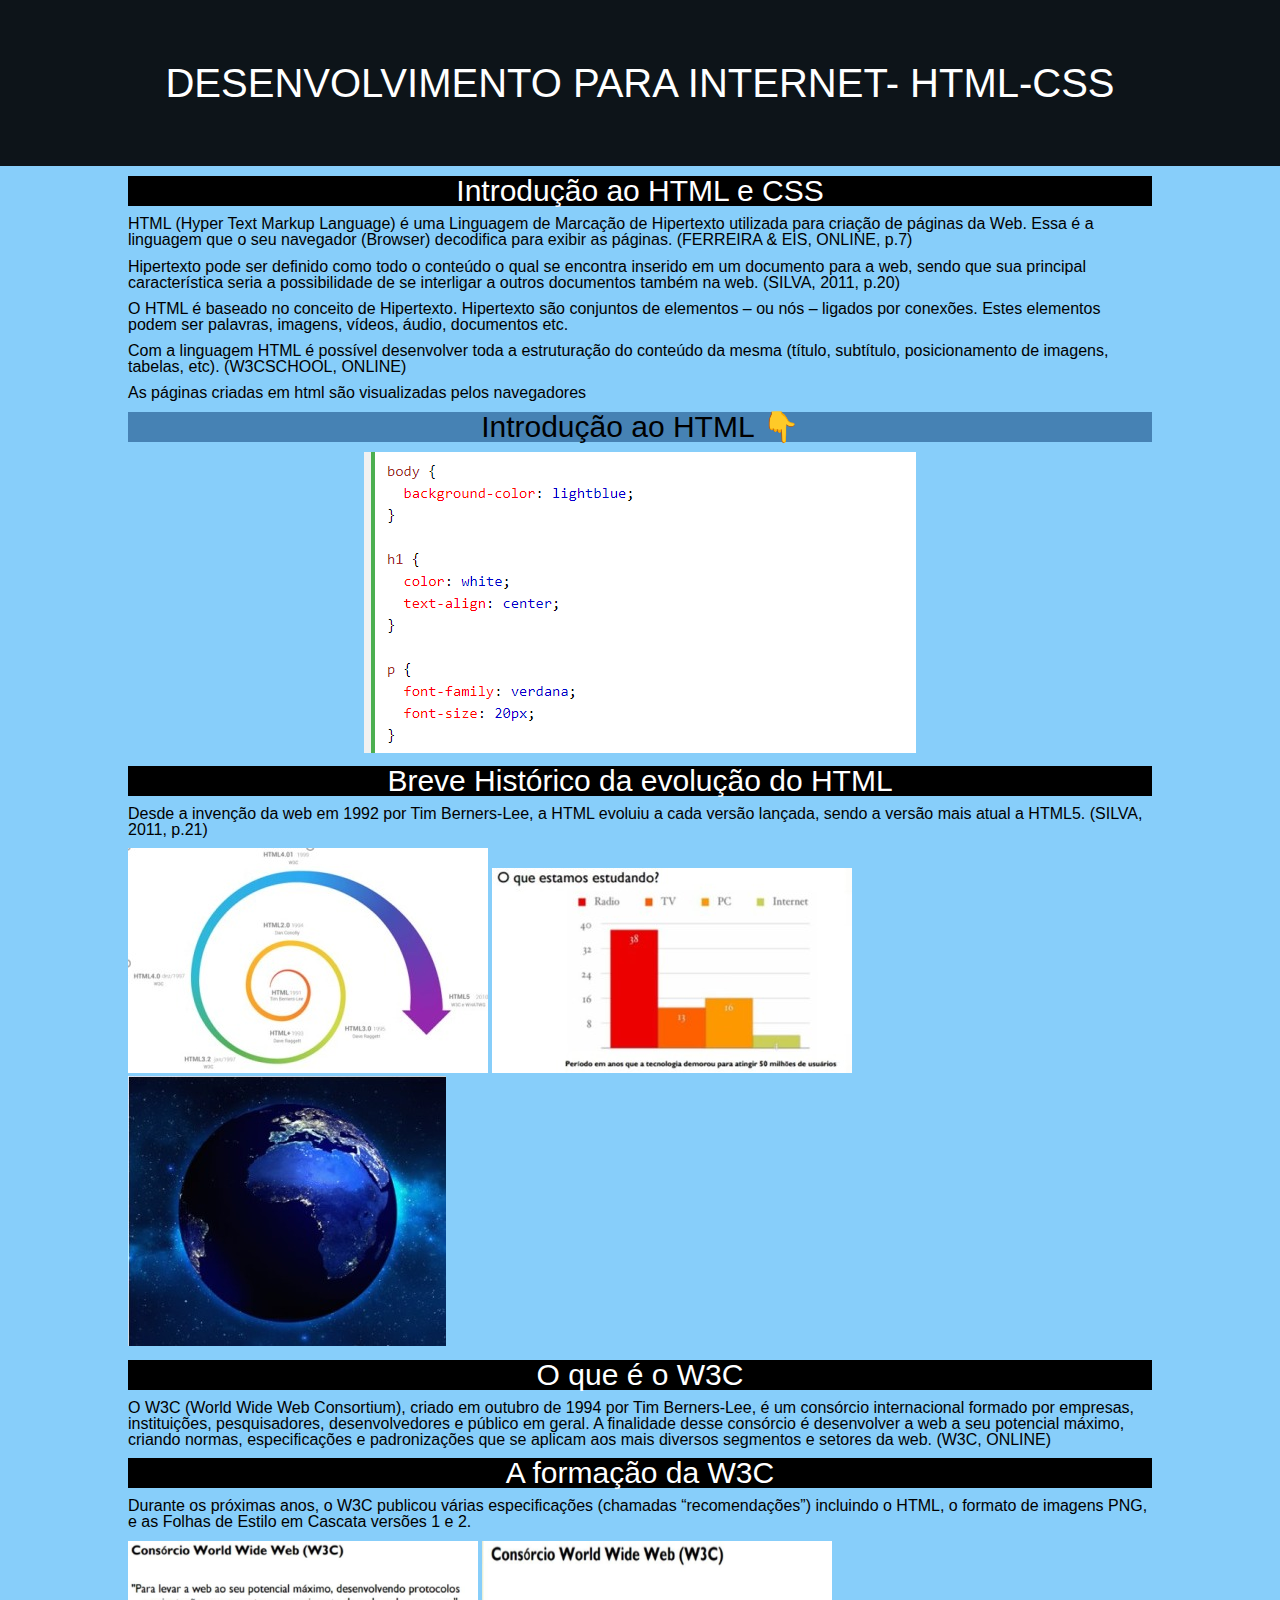
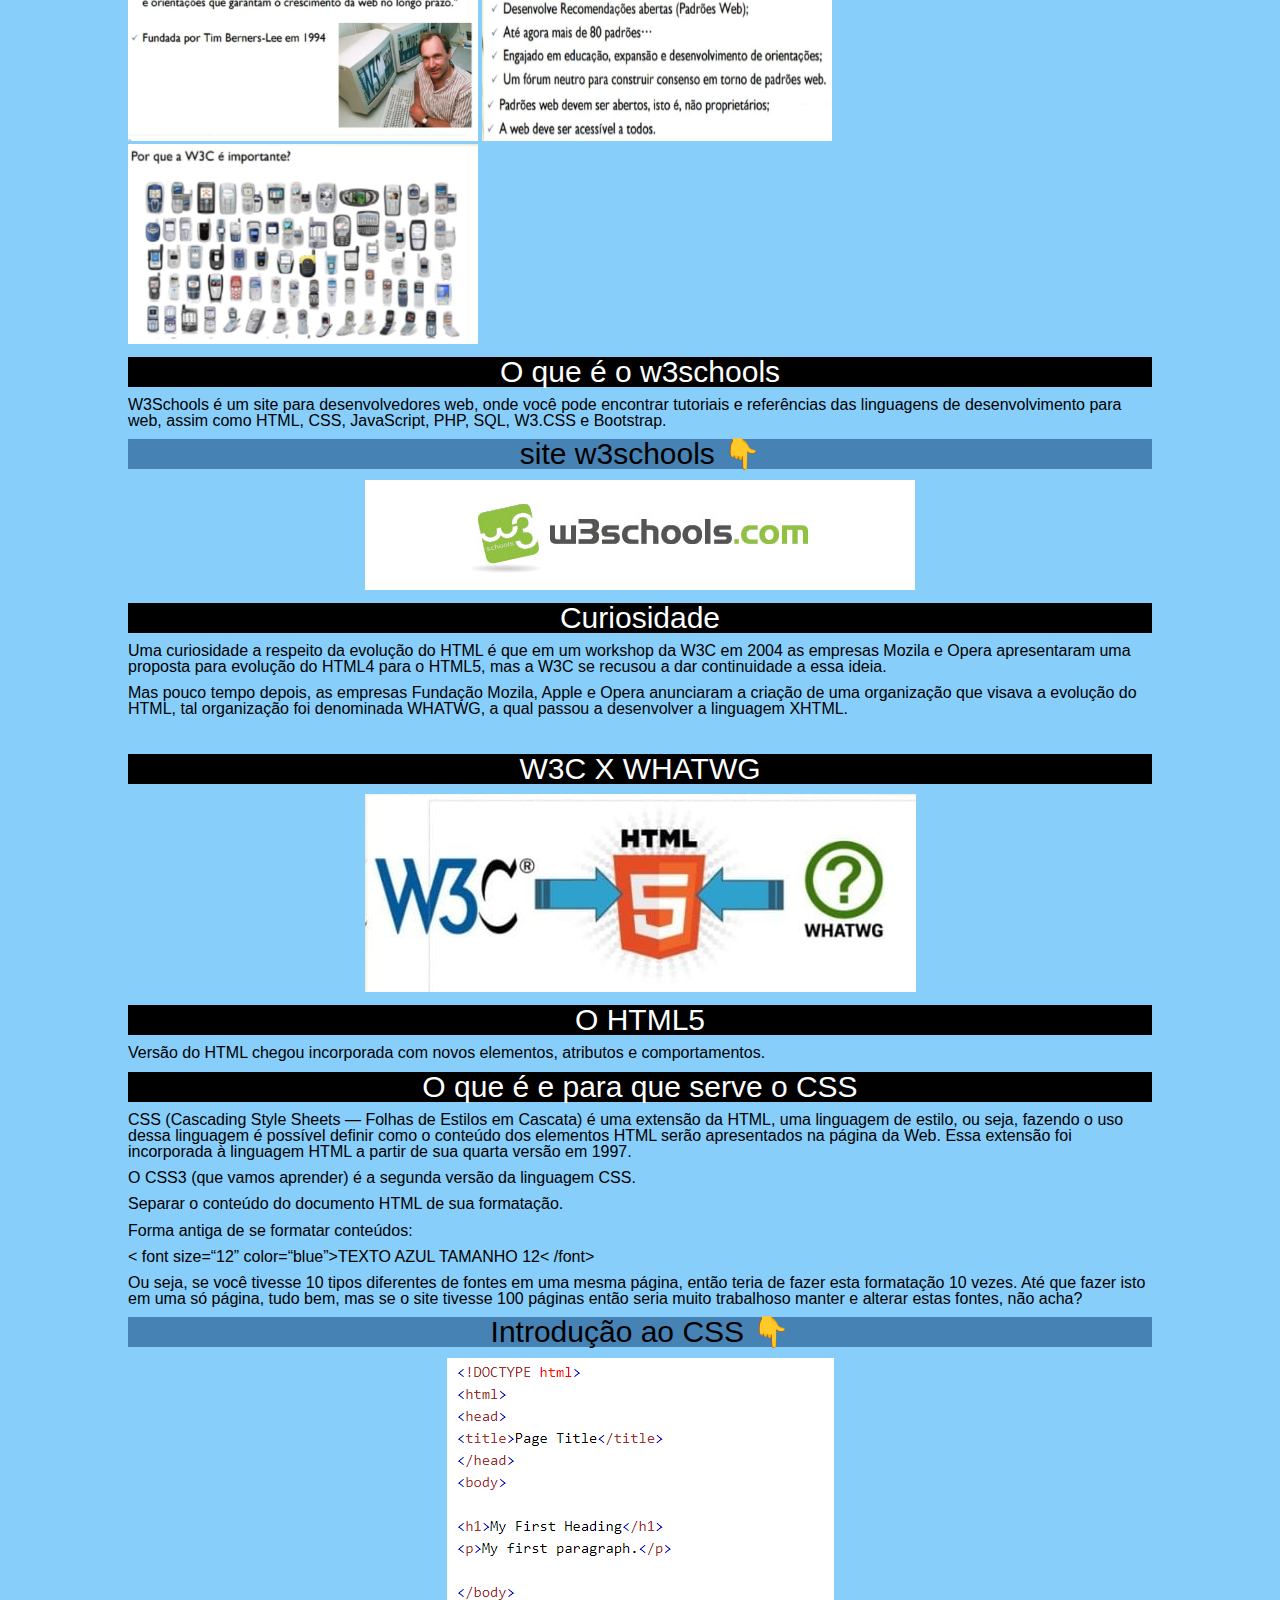
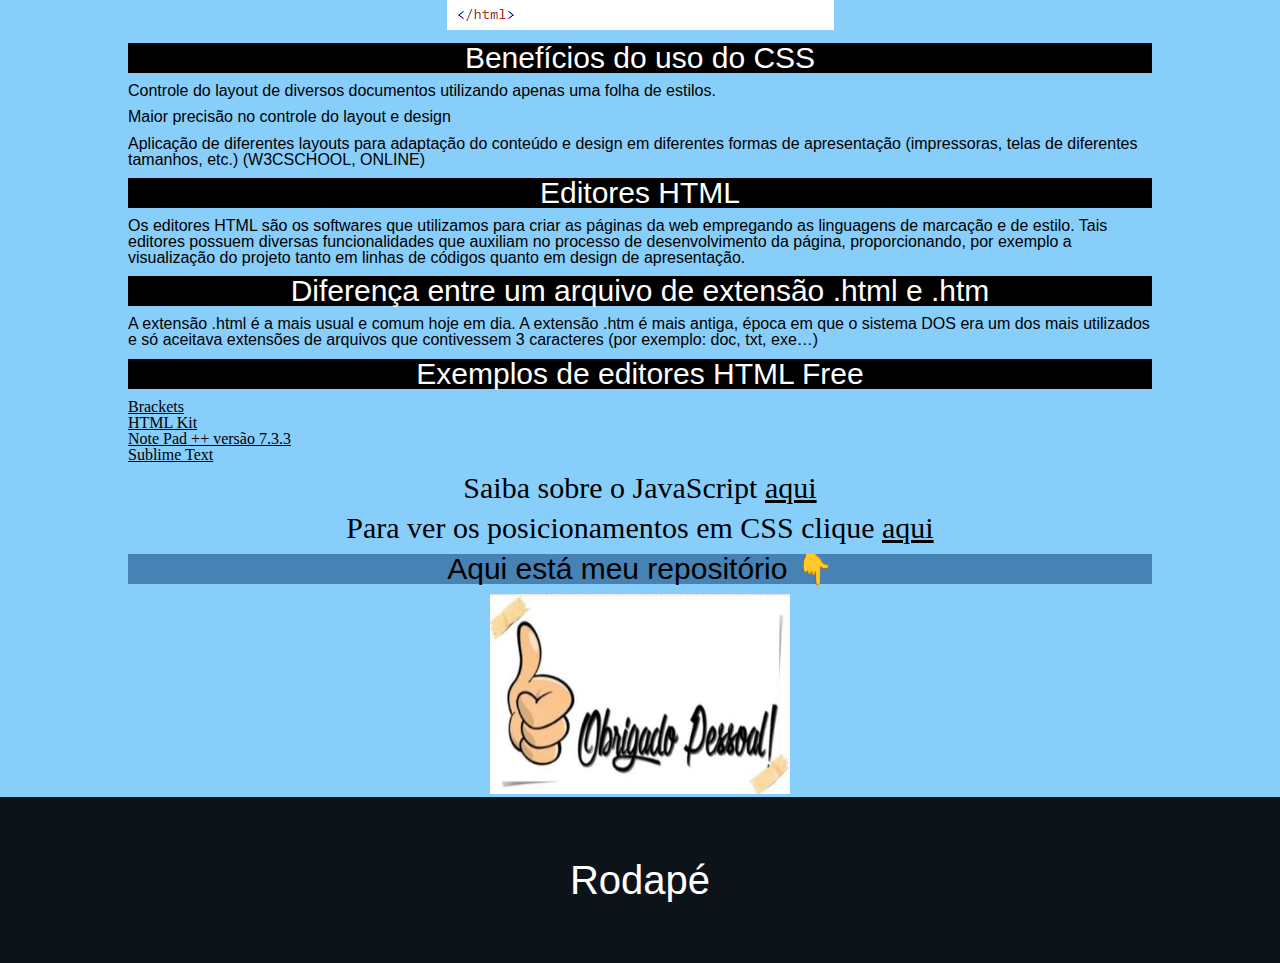
==== index.html @ 803e092f "segundo bimestre" ====
<!DOCTYPE html>
<html lang="pt-br">
<head>
    <meta charset="utf-8">
    <meta name="viewport" content="width=device-width,initial-scale=1.0">
	<title>Primeiro Site da Giulia</title>
    <link rel="stylesheet" type="text/css" href="css/reset.css">
    <link rel="stylesheet" type="text/css" href="css/style.css">
    <link rel="shortcut icon" href="img/favicon8.png">
    
</head>
<body>
    <header>
        <nav>
            <h1 style="font-size: 40px;font-family: Arial; color: #fff">DESENVOLVIMENTO PARA INTERNET- HTML-CSS</h1>
        </nav>
    </header>

    <div class="container">

    <h1 style="background-color: black;">Introdução ao HTML e CSS​</h1>
        <p>HTML (Hyper Text Markup Language) é uma Linguagem de Marcação de Hipertexto utilizada para criação de páginas da Web. Essa é a linguagem que o seu navegador (Browser) decodifica para exibir as páginas. (FERREIRA & EIS, ONLINE, p.7)​</p>
        <p>Hipertexto pode ser definido como todo o conteúdo o qual se encontra inserido em um documento para a web, sendo que sua principal característica seria a possibilidade de se interligar a outros documentos também na web. (SILVA, 2011, p.20)​</p>
        <p>O HTML é baseado no conceito de Hipertexto. Hipertexto são conjuntos de elementos – ou nós – ligados por conexões. Estes elementos podem ser palavras, imagens, vídeos, áudio, documentos etc.​</p>
        <p>Com a linguagem HTML é possível desenvolver toda a estruturação do conteúdo da mesma (título, subtítulo, posicionamento de imagens, tabelas, etc). (W3CSCHOOL, ONLINE)​</p>
        <p>As páginas criadas em html são visualizadas pelos navegadores</p>

        <h2 style="font-size: 30px;">Introdução ao HTML  👇 </h2>
        <a href="https://www.w3schools.com/html/html_intro.asp" target="_blank">
              <figure>
            <img src="img/introdução_html.png">
              </figure>
        </a>

    <h1 style="background-color: black;">Breve Histórico da evolução do  HTML​</h1>
        <p>Desde a invenção da web em 1992 por Tim Berners-Lee, a HTML evoluiu a cada versão lançada, sendo a versão mais atual a HTML5. (SILVA, 2011, p.21)​</p>
    <img src="img/1.jpeg">
    <img src="img/2.jpeg">
    <img src="img/3.jpeg">

    <h1 style="background-color: black;">O que é o W3C​</h1>
        <p>O W3C (World Wide Web Consortium), criado em outubro de 1994 por Tim Berners-Lee, é um consórcio internacional formado por empresas, instituições, pesquisadores, desenvolvedores e público em geral. A finalidade desse consórcio é desenvolver a web a seu potencial máximo, criando normas, especificações e padronizações que se aplicam aos mais diversos segmentos e setores da web. (W3C, ONLINE)​</p>

    <h1 style="background-color: black;">A formação da W3C</h1>
        <p>Durante os próximas anos, o W3C publicou várias especificações (chamadas “recomendações”) incluindo o HTML, o formato de imagens PNG, e as Folhas de Estilo em Cascata versões 1 e 2.</p>
    <img src="img/4.jpeg" width="350" height="200">
    <img src="img/5.jpeg" width="350" height="200">
    <img src="img/6.jpeg" width="350" height="200">

    <h1 style="background-color: black;">O que é o w3schools​</h1>
        <p>W3Schools é um site para desenvolvedores web, onde você pode encontrar tutoriais e referências das linguagens de desenvolvimento para web, assim  como HTML, CSS, JavaScript, PHP, SQL, W3.CSS e Bootstrap.​</p>
        <h2>site w3schools 👇</h2>
    <a href="https://www.w3schools.com/" target="_blank">
        <figure>
    <img  src="img/w3schools.jpg">
        </figure>
    </a>

    <h1 style="background-color: black;">Curiosidade​</h1>
        <p>Uma curiosidade a respeito da evolução do HTML é que em um workshop da W3C em 2004 as empresas Mozila e Opera apresentaram uma proposta para evolução do HTML4 para o HTML5, mas a W3C se recusou a dar continuidade a essa ideia.​</p>
        <p>Mas pouco tempo depois, as empresas Fundação Mozila, Apple e Opera anunciaram a criação de uma organização que visava a evolução do HTML, tal organização foi denominada WHATWG, a qual passou a desenvolver a linguagem XHTML.​</p>
    <img src="">

    <h1 style="background-color: black;">W3C X WHATWG</h1>
    <figure>
    <img src="img/8.jpeg">
    </figure>

    <h1 style="background-color: black;">O HTML5​</h1>
        <p>Versão do HTML chegou incorporada com novos elementos, atributos e comportamentos.​</p>

    <h1 style="background-color: black;">O que é e para que serve o CSS​</h1>
        <p>CSS (Cascading Style Sheets — Folhas de Estilos em Cascata) é uma extensão da HTML, uma linguagem de estilo, ou seja, fazendo o uso dessa linguagem é possível definir como o conteúdo dos elementos HTML serão apresentados na página da Web. Essa extensão foi incorporada à linguagem HTML a partir de sua quarta versão em 1997.​</p>
        <p>O CSS3 (que vamos aprender) é a segunda versão da linguagem CSS.​</p>
        <p>Separar o conteúdo do documento HTML de sua formatação.​</p>
        <p>Forma antiga de se formatar conteúdos:</p>
        <p>< font size=“12” color=“blue”>TEXTO AZUL TAMANHO 12< /font>​</p>
        <p>Ou seja, se você tivesse 10 tipos diferentes de fontes em uma mesma página, então teria de   fazer esta formatação 10 vezes. Até que fazer isto em uma só página, tudo bem, mas se o site tivesse 100 páginas então seria muito trabalhoso manter e alterar estas fontes, não acha?​</p>

        <h2> Introdução ao CSS  👇</h2>
    
        <a href="https://www.w3schools.com/css/css_intro.asp" target="_blank">
            <figure>
               <img src="img/introdução.png">
            </figure>
    </a>

    <h1 style="background-color: black;">Benefícios do uso do CSS​</h1>
    <p>Controle do layout de diversos documentos utilizando apenas uma folha de estilos.​</p>
    <p>Maior precisão no controle do layout e design​</p>
    <p>Aplicação de diferentes layouts para adaptação do conteúdo e design em diferentes formas de apresentação (impressoras, telas de diferentes tamanhos, etc.) (W3CSCHOOL, ONLINE)​</p>

    <h1 style="background-color: black;">Editores HTML​</h1>
    <p>Os editores HTML são os softwares que utilizamos para criar as páginas da web empregando as linguagens de marcação e de estilo. Tais editores possuem diversas funcionalidades que auxiliam no processo de desenvolvimento da página, proporcionando, por exemplo a visualização do projeto tanto em linhas de códigos quanto em design de apresentação.​</p>

    <h1 style="background-color: black;">Diferença entre um arquivo de extensão .html e .htm​</h1>
    <p>A extensão .html é a mais usual e comum hoje em dia. A extensão .htm é mais antiga, época em que o sistema DOS era um dos mais utilizados e só aceitava extensões de arquivos que contivessem 3 caracteres (por exemplo: doc, txt, exe…)​</p>

    <h1 style="background-color: black;;">Exemplos de editores HTML Free​</h1>
    <ul>
        <li><a href="http://brackets.io/" target="_blank">Brackets</a></li>
        <li><a href="http://www.htmlkit.com/download/"target="_blank">HTML Kit</a></li>
        <li><a href="https://notepad-plus-plus.org/download/v7.3.3.html"target="_blank">Note Pad ++ versão 7.3.3</a></li>
        <li><a href="https://www.sublimetext.com/"target="_blank">Sublime Text</a></li>
    </ul>

     <p style="font-family:arial black; text-align: center; font-size: 30px">Saiba sobre o JavaScript <a href="javascript.html">aqui</a></p>
     <p style="font-family:arial black; text-align: center; font-size: 30px">Para ver os posicionamentos em CSS clique <a href="posicionamento.html">aqui</a></p>

    <h2>Aqui está meu repositório 👇</h2>
   
    <a  href="https://github.com/giwlia/primeirosite" target="_blank">
        <figure>
    <img width="300" height="200" src="img/9.jpeg">
        </figure>
    </a>
     
      
    </div>

    <footer><p style="color:#fff; font-size: 40px;">Rodapé</p></footer>

</body>
</html>
---- css/style.css ----
body{
  background-color:#87CEFA ;
}

.container{
  width: 80%;
  margin-right: auto;
  margin-left: auto;
}

header,footer{
      background-color:rgba(0,0,0,0.9);
      padding:4%;
}

h1 {
    text-align: center; 
    font-family: arial;
    color: white;
    font-size: 30px;
    margin-top: 1%;
    margin-bottom: 1%;
    
}

h2{
    text-align: center;
    font-family: arial;
    background-color: #4682B4;
    font-size: 30px;
    margin-top: 1%;
    margin-bottom: 1%;
}

p {
    font-family: Arial;
    color:  none;
    font-size: 1em;
    margin-top: 1%;
    margin-bottom: 1%;
    }


figure{
  text-align: center;
  
}

a{ 
    color: black;
}


a:hover {
  color: blue;
  background-color: transparent;
  text-decoration: underline;
}

a:active {
  color: red;
  background-color: transparent;
  text-decoration: underline;
}

a:visited{
  color: purple;
  background-color: transparent;
  text-decoration: underline; 
}

footer{
  text-align: center;
  font-family: Arial
}
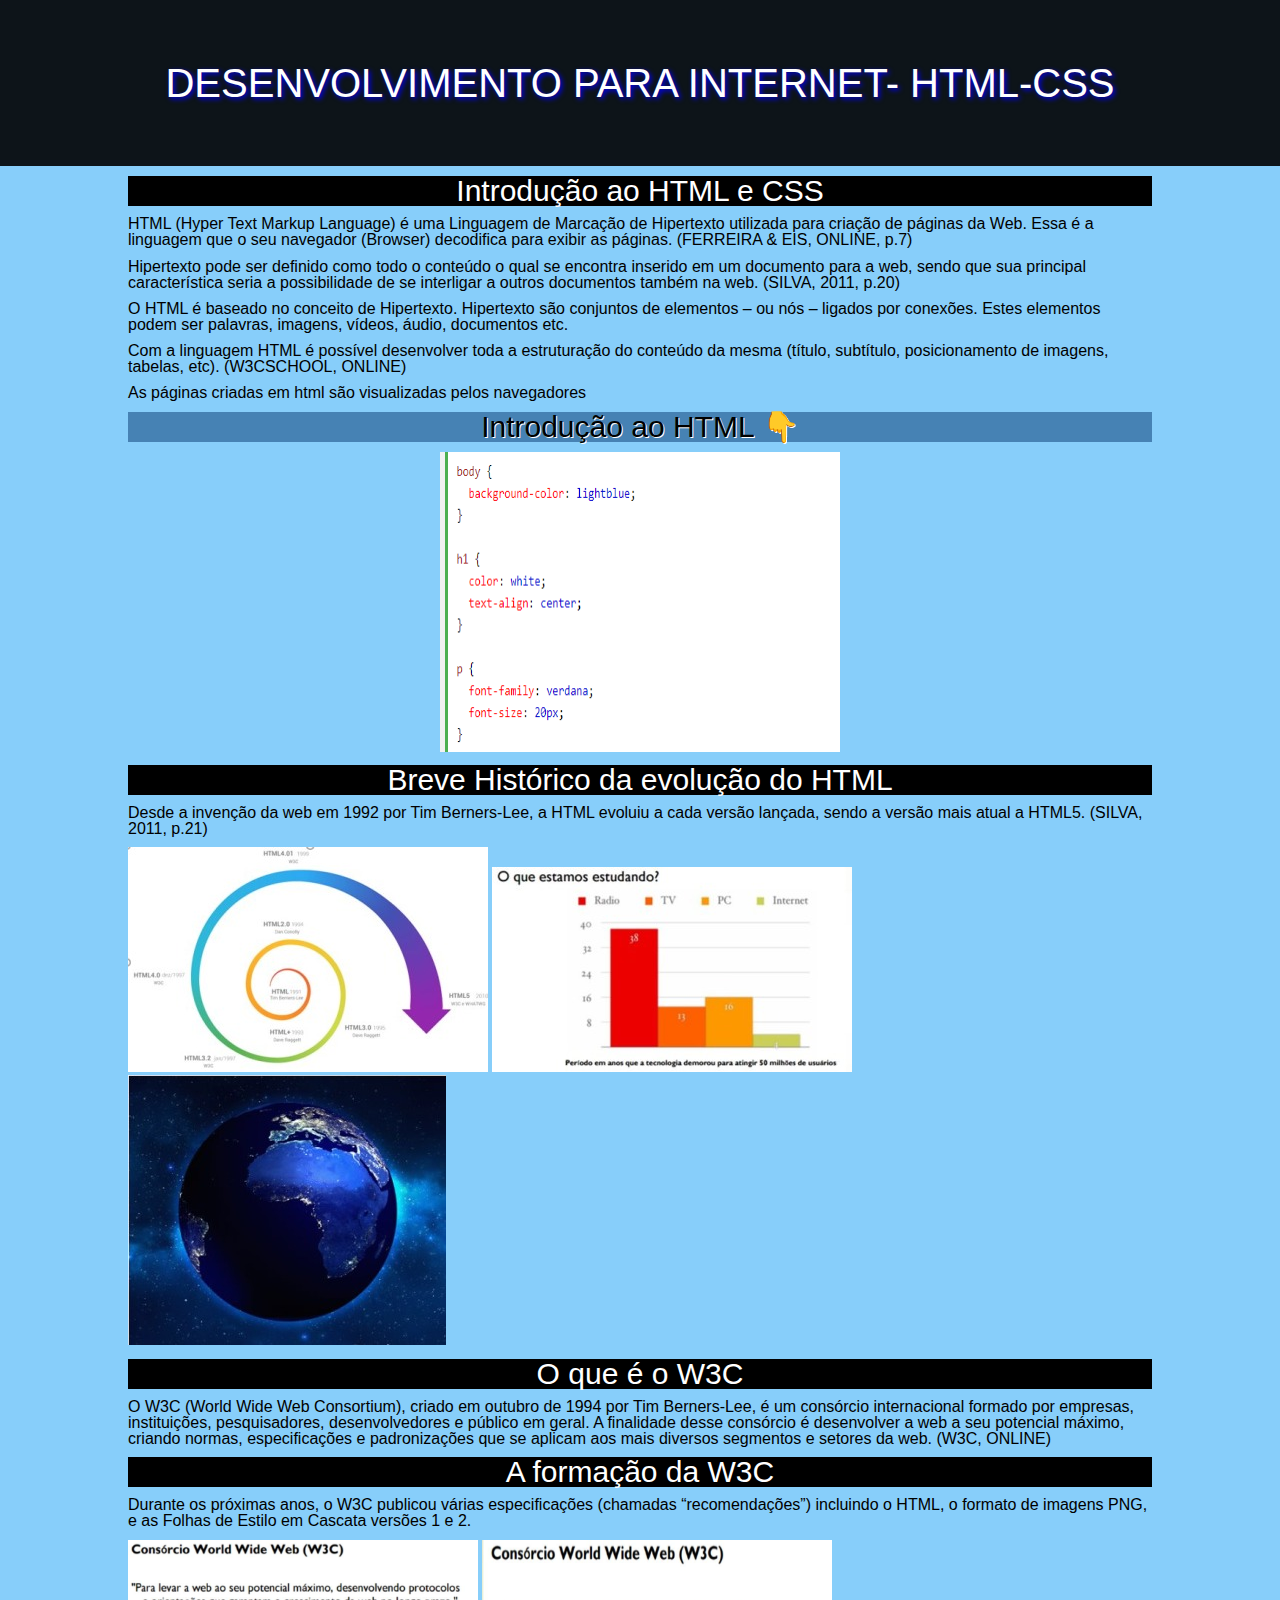
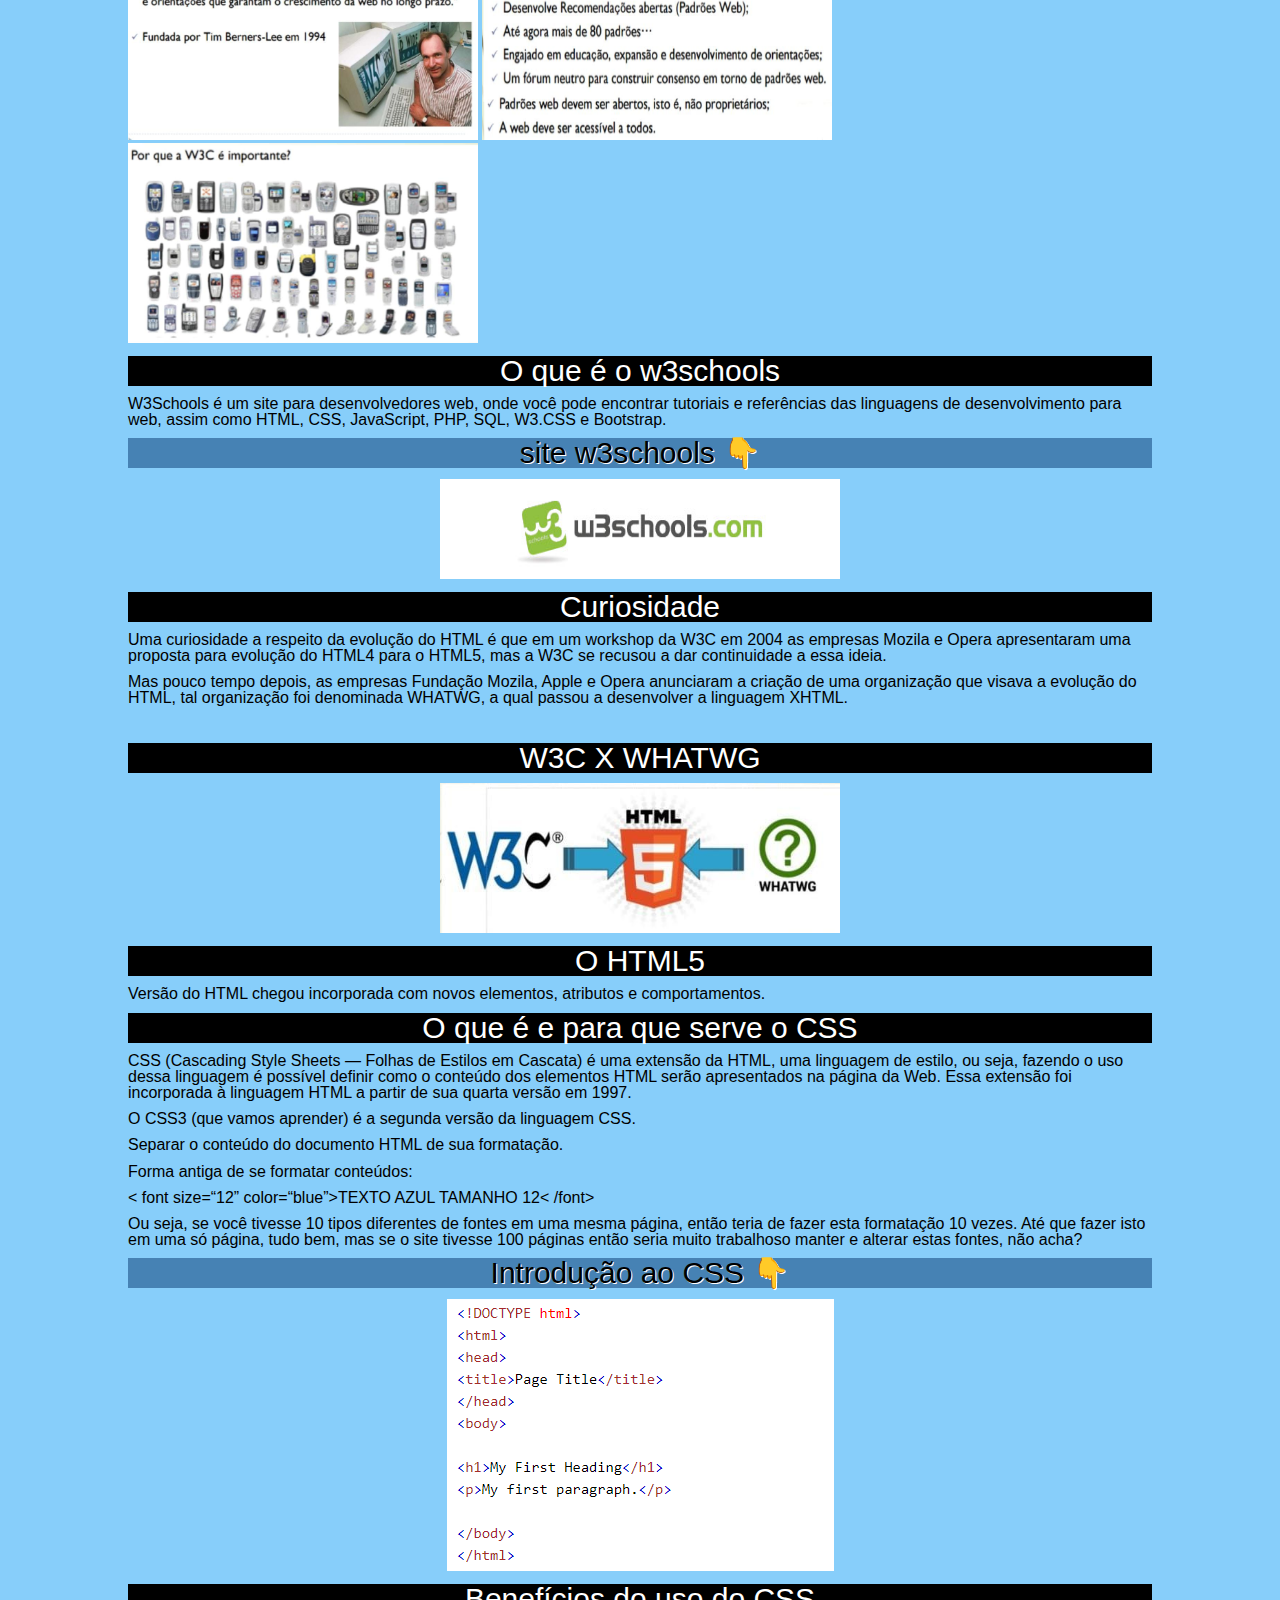
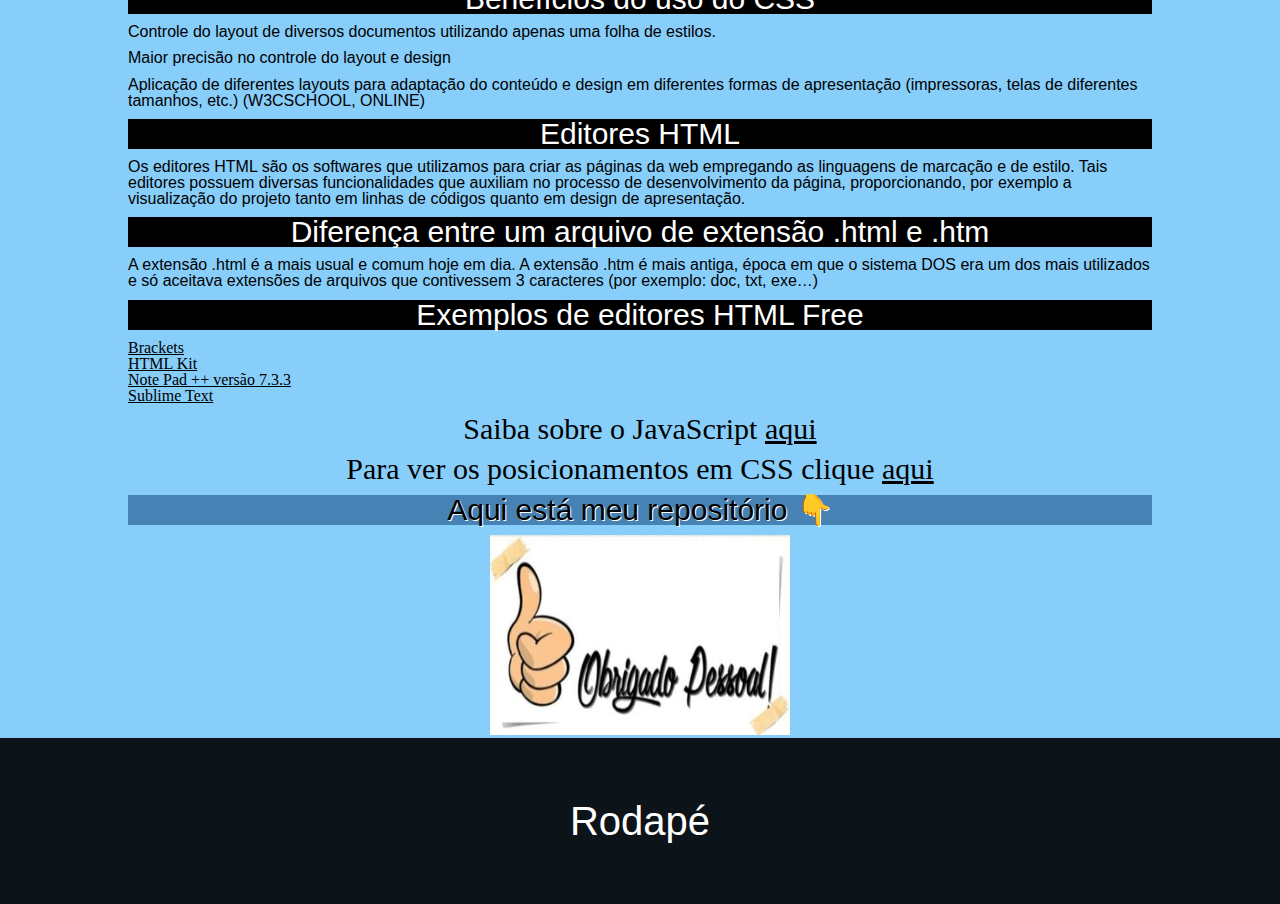
==== commit b31e10fe: "Add files via upload" ====
--- a/index.html
+++ b/index.html
@@ -12,7 +12,7 @@
 <body>
     <header>
         <nav>
-            <h1 style="font-size: 40px;font-family: Arial; color: #fff">DESENVOLVIMENTO PARA INTERNET- HTML-CSS</h1>
+            <h1 style="font-size: 40px;font-family: Arial; color: #fff; text-shadow: 2px 2px 5px blue;">DESENVOLVIMENTO PARA INTERNET- HTML-CSS</h1>
         </nav>
     </header>
 
@@ -28,7 +28,7 @@
         <h2 style="font-size: 30px;">Introdução ao HTML  👇 </h2>
         <a href="https://www.w3schools.com/html/html_intro.asp" target="_blank">
               <figure>
-            <img src="img/introdução_html.png">
+            <img style="width: 400px; height: 300px;" src="img/introdução_html.png">
               </figure>
         </a>
 
@@ -52,7 +52,7 @@
         <h2>site w3schools 👇</h2>
     <a href="https://www.w3schools.com/" target="_blank">
         <figure>
-    <img  src="img/w3schools.jpg">
+    <img style="width: 400px; height: 100px;" src="img/w3schools.jpg">
         </figure>
     </a>
 
@@ -63,7 +63,7 @@
 
     <h1 style="background-color: black;">W3C X WHATWG</h1>
     <figure>
-    <img src="img/8.jpeg">
+    <img style="width: 400px; height: 150px;" src="img/8.jpeg">
     </figure>
 
     <h1 style="background-color: black;">O HTML5​</h1>
--- a/css/style.css
+++ b/css/style.css
@@ -21,6 +21,7 @@
     margin-top: 1%;
     margin-bottom: 1%;
     
+    
 }
 
 h2{
@@ -30,6 +31,7 @@
     font-size: 30px;
     margin-top: 1%;
     margin-bottom: 1%;
+    text-shadow: 1px 1px white;
 }
 
 p {
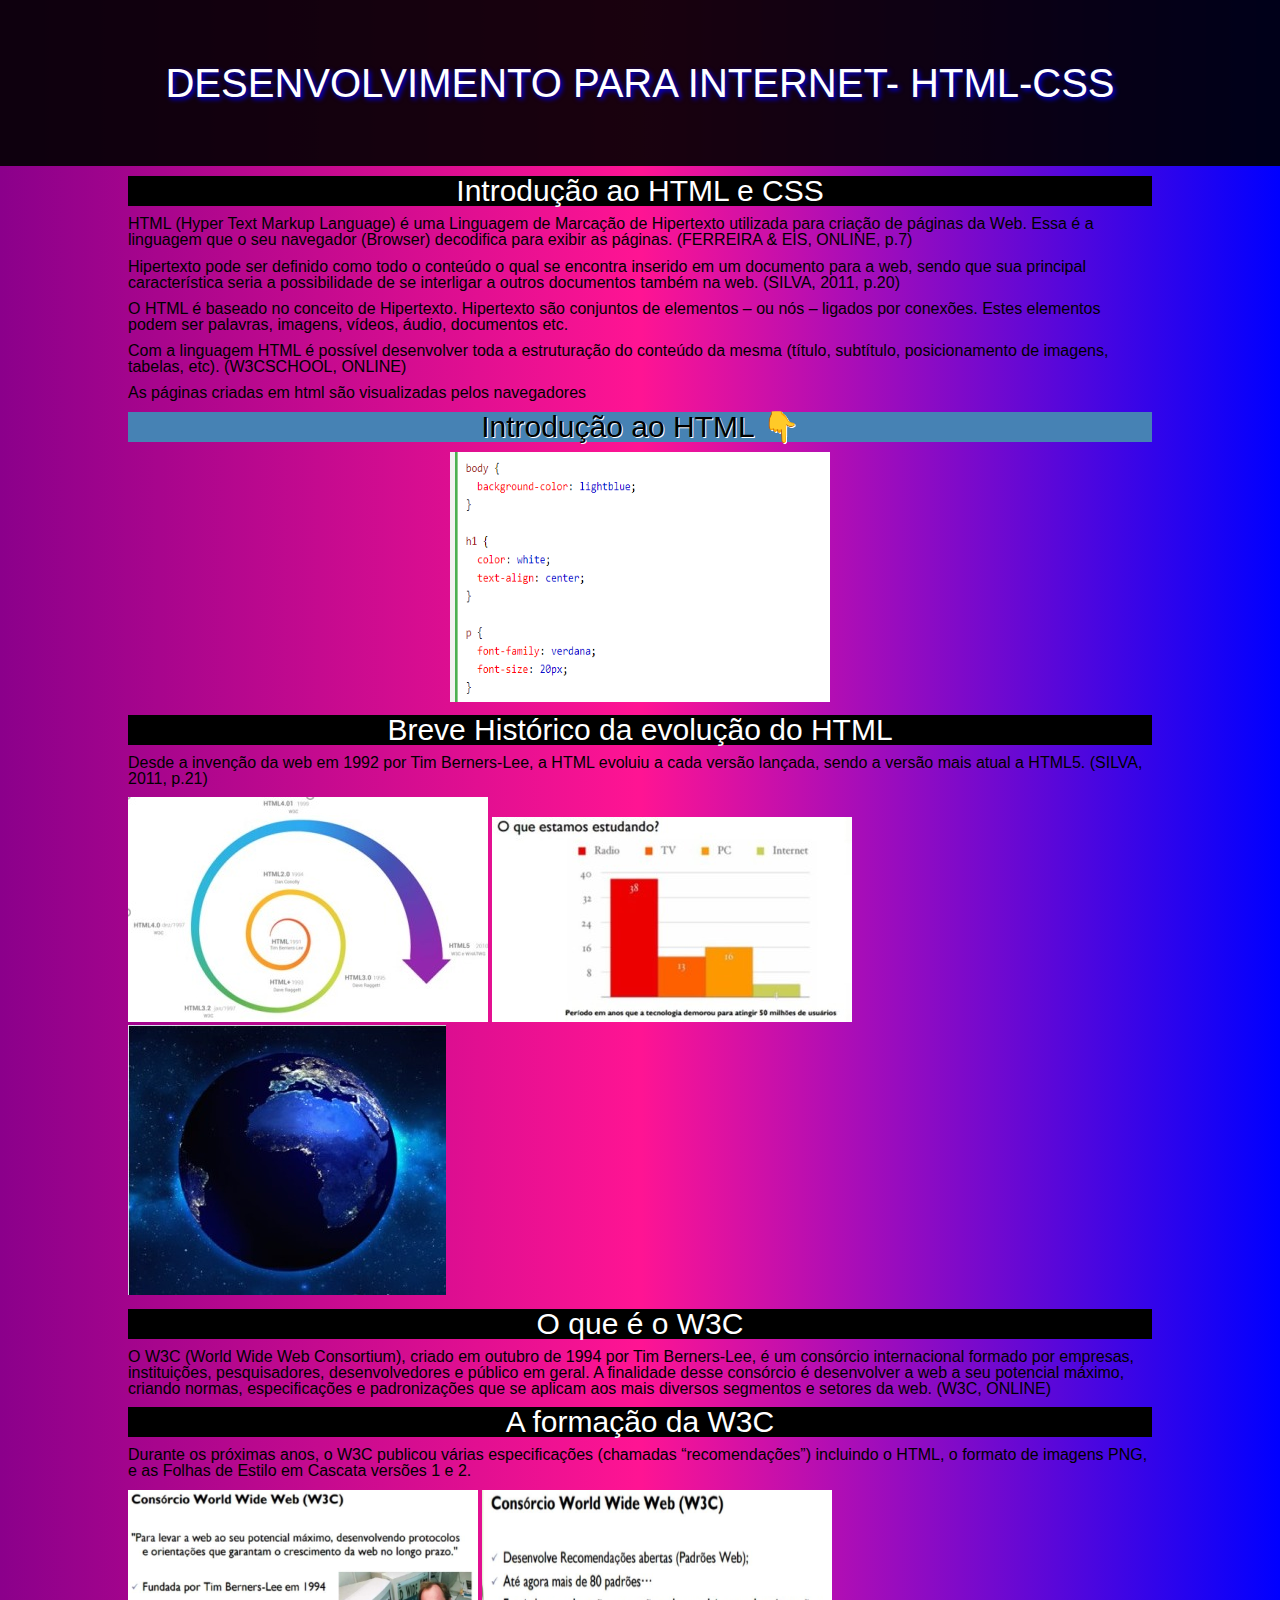
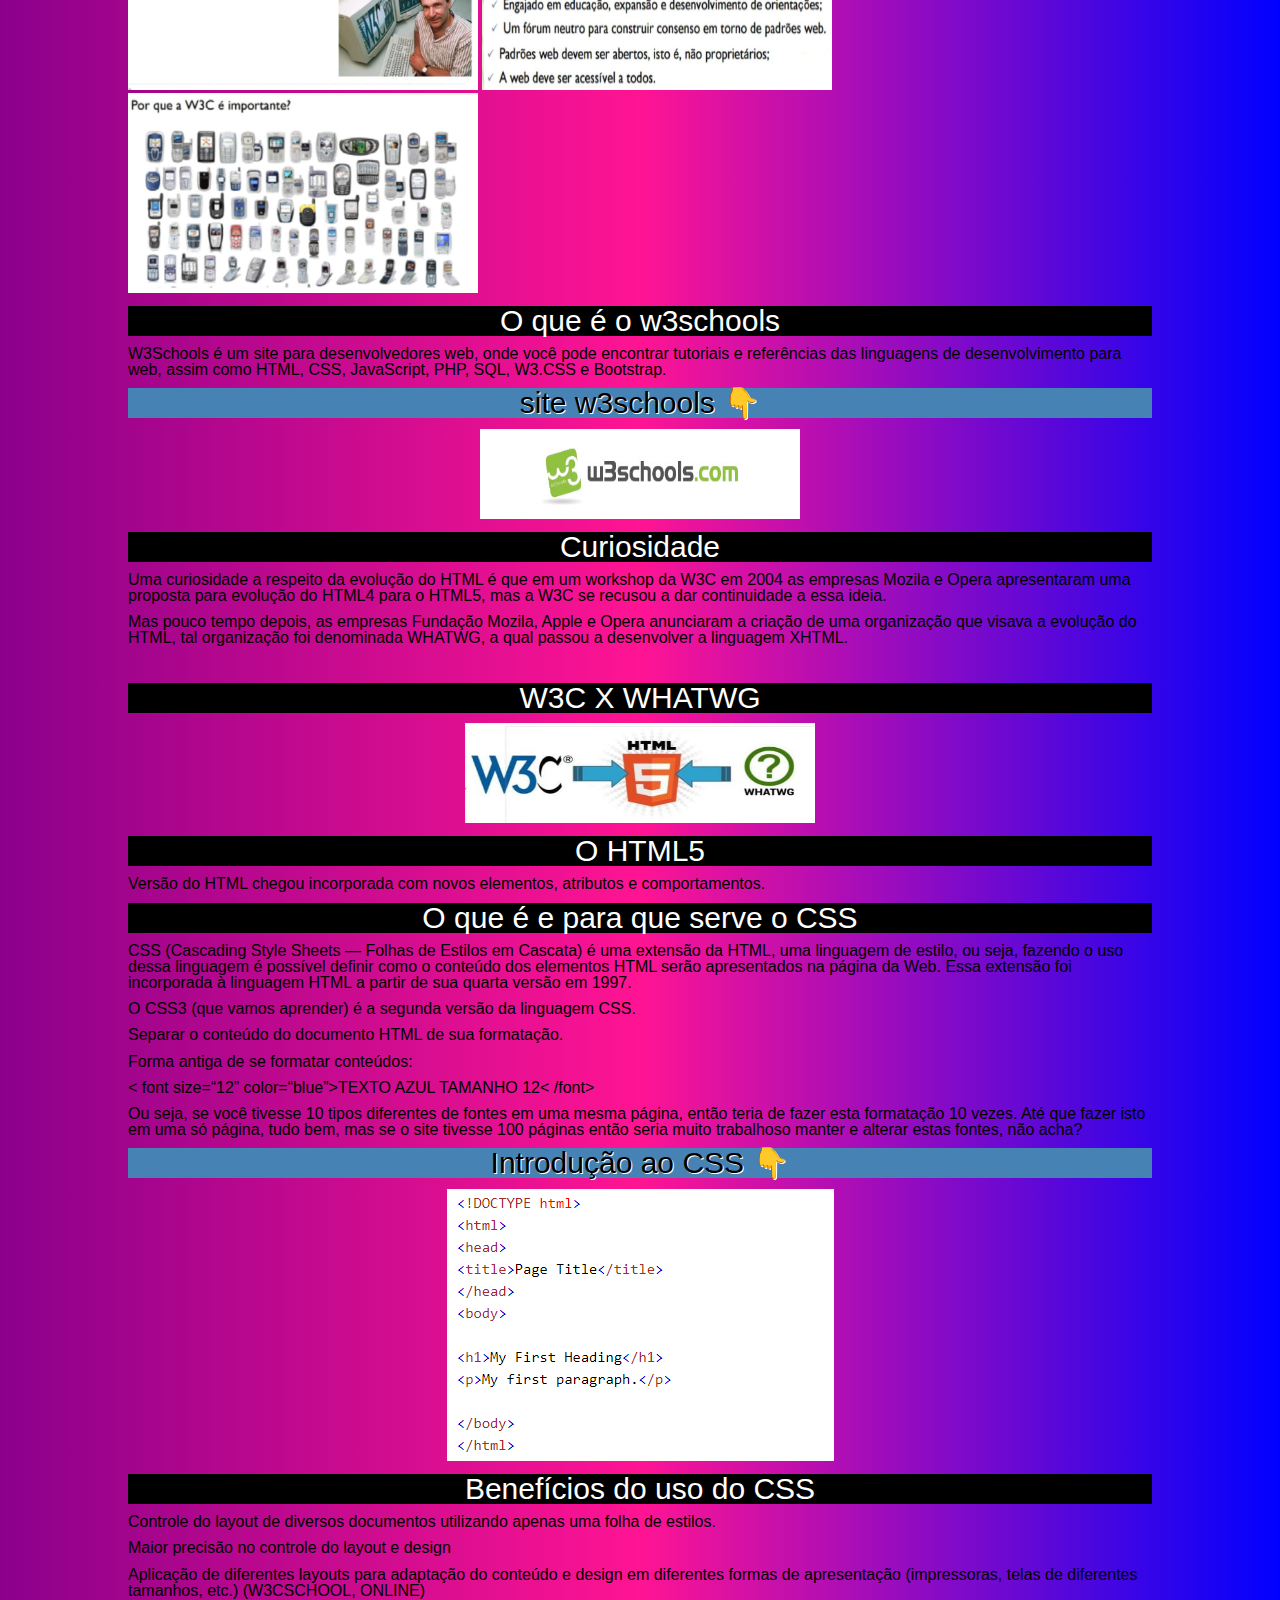
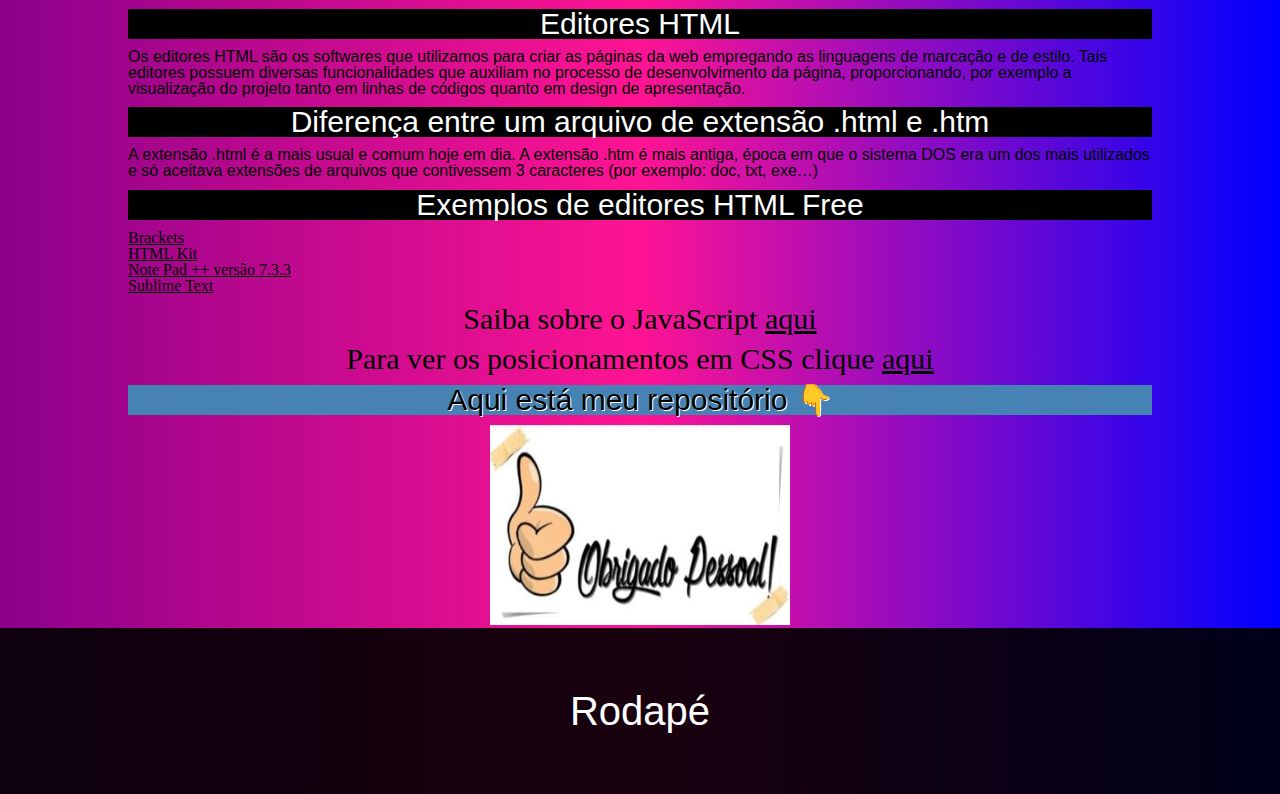
==== commit 3b4b7b8e: "Add files via upload" ====
--- a/index.html
+++ b/index.html
@@ -28,7 +28,7 @@
         <h2 style="font-size: 30px;">Introdução ao HTML  👇 </h2>
         <a href="https://www.w3schools.com/html/html_intro.asp" target="_blank">
               <figure>
-            <img style="width: 400px; height: 300px;" src="img/introdução_html.png">
+            <img style="width: 380px; height: 250px;" src="img/introdução_html.png">
               </figure>
         </a>
 
@@ -52,7 +52,7 @@
         <h2>site w3schools 👇</h2>
     <a href="https://www.w3schools.com/" target="_blank">
         <figure>
-    <img style="width: 400px; height: 100px;" src="img/w3schools.jpg">
+    <img style="width: 320px; height: 90px;" src="img/w3schools.jpg">
         </figure>
     </a>
 
@@ -63,7 +63,7 @@
 
     <h1 style="background-color: black;">W3C X WHATWG</h1>
     <figure>
-    <img style="width: 400px; height: 150px;" src="img/8.jpeg">
+    <img style="width: 350px; height: 100px;" src="img/8.jpeg">
     </figure>
 
     <h1 style="background-color: black;">O HTML5​</h1>
--- a/css/style.css
+++ b/css/style.css
@@ -1,5 +1,6 @@
 body{
-  background-color:#87CEFA ;
+  
+  background-image: linear-gradient(to right, darkmagenta,deeppink,blue);
 }
 
 .container{
@@ -66,7 +67,7 @@
 }
 
 a:visited{
-  color: purple;
+  color: plum;
   background-color: transparent;
   text-decoration: underline; 
 }
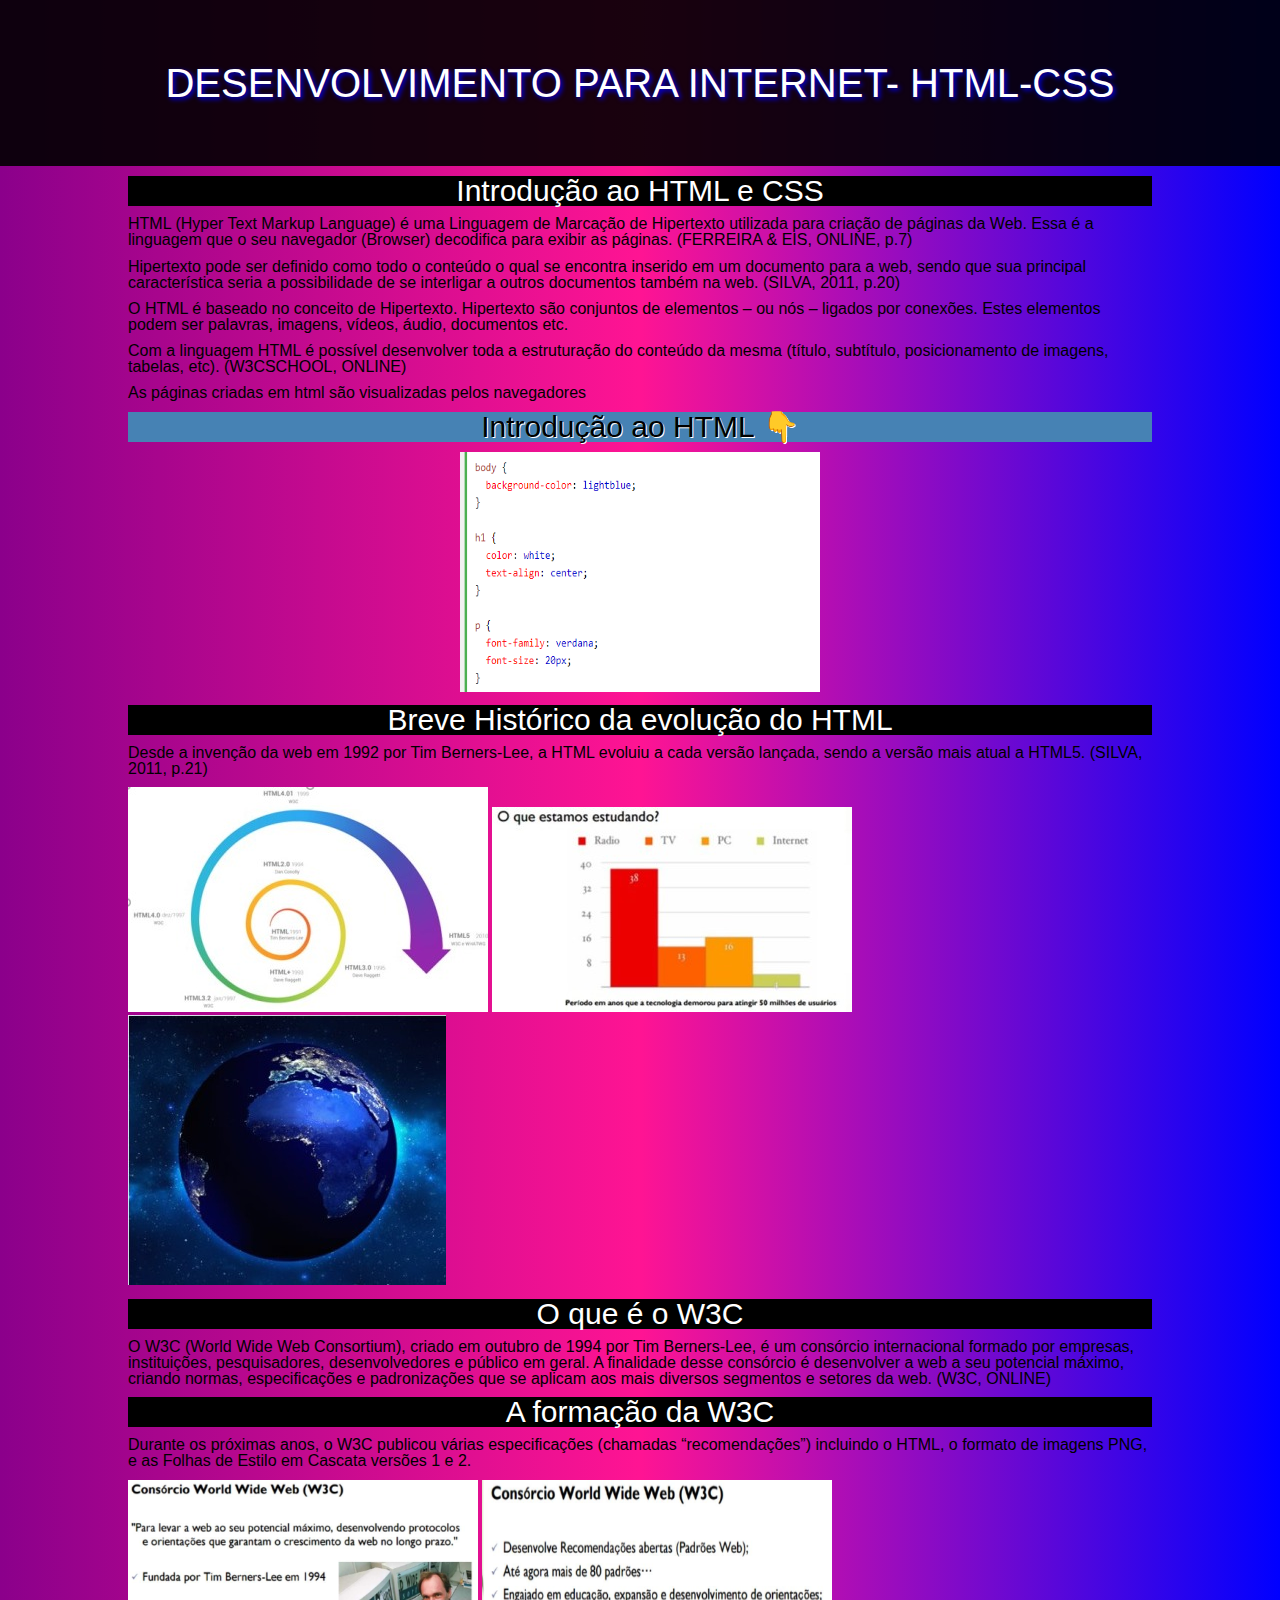
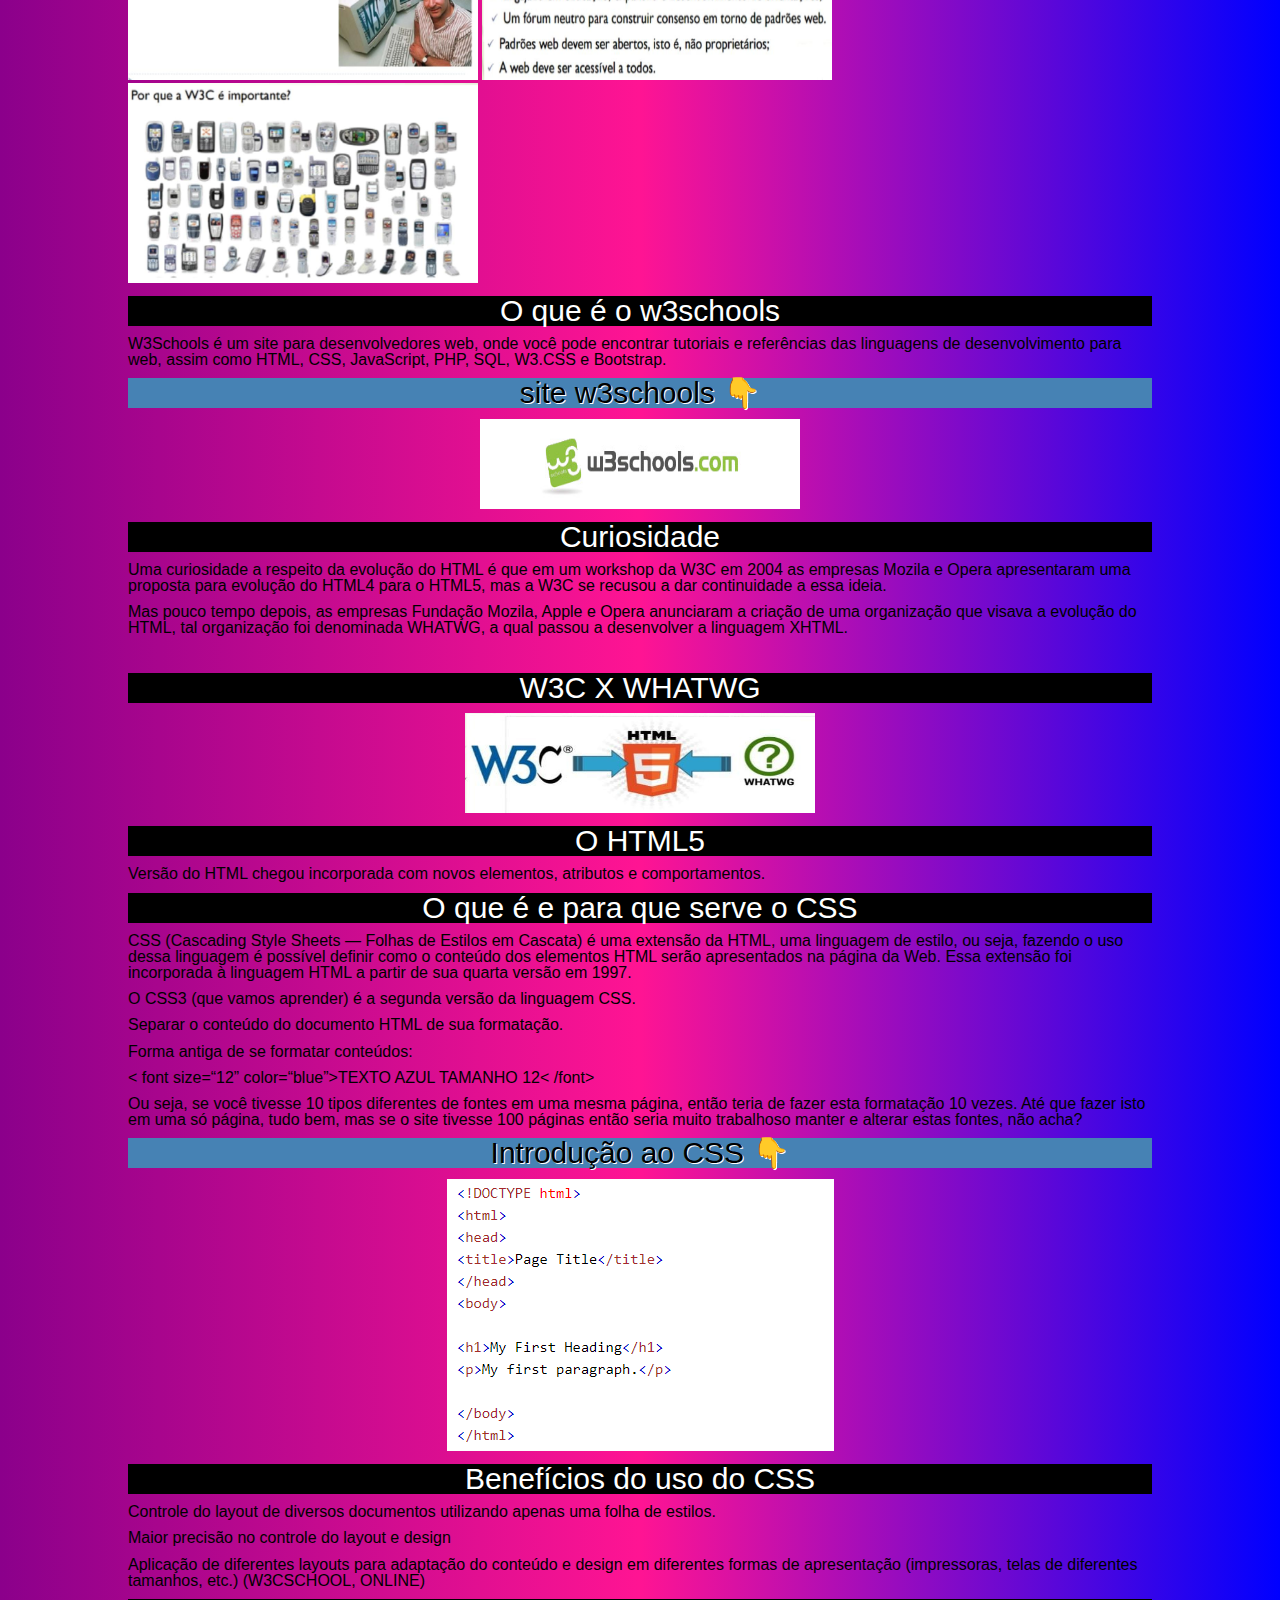
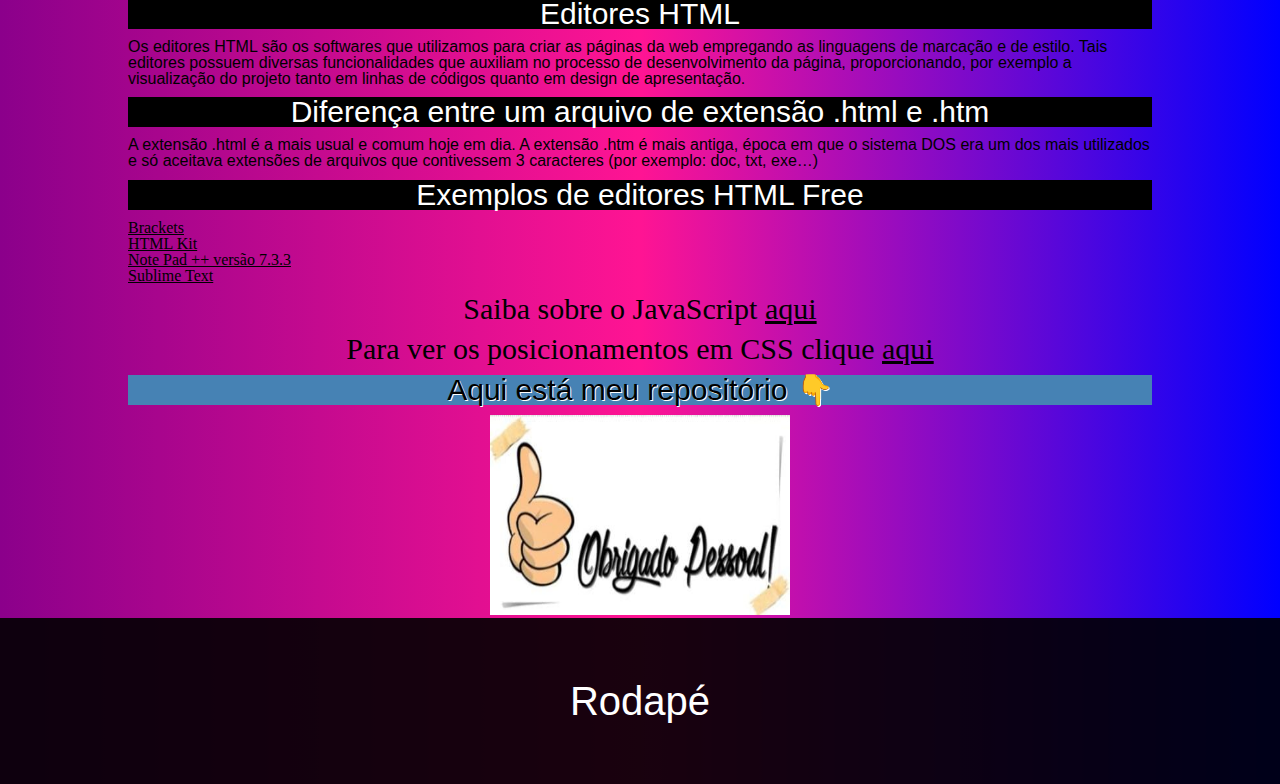
==== commit fdb41225: "Add files via upload" ====
--- a/index.html
+++ b/index.html
@@ -28,7 +28,7 @@
         <h2 style="font-size: 30px;">Introdução ao HTML  👇 </h2>
         <a href="https://www.w3schools.com/html/html_intro.asp" target="_blank">
               <figure>
-            <img style="width: 380px; height: 250px;" src="img/introdução_html.png">
+            <img style="width: 360px; height: 240px;" src="img/introdução_html.png">
               </figure>
         </a>
 
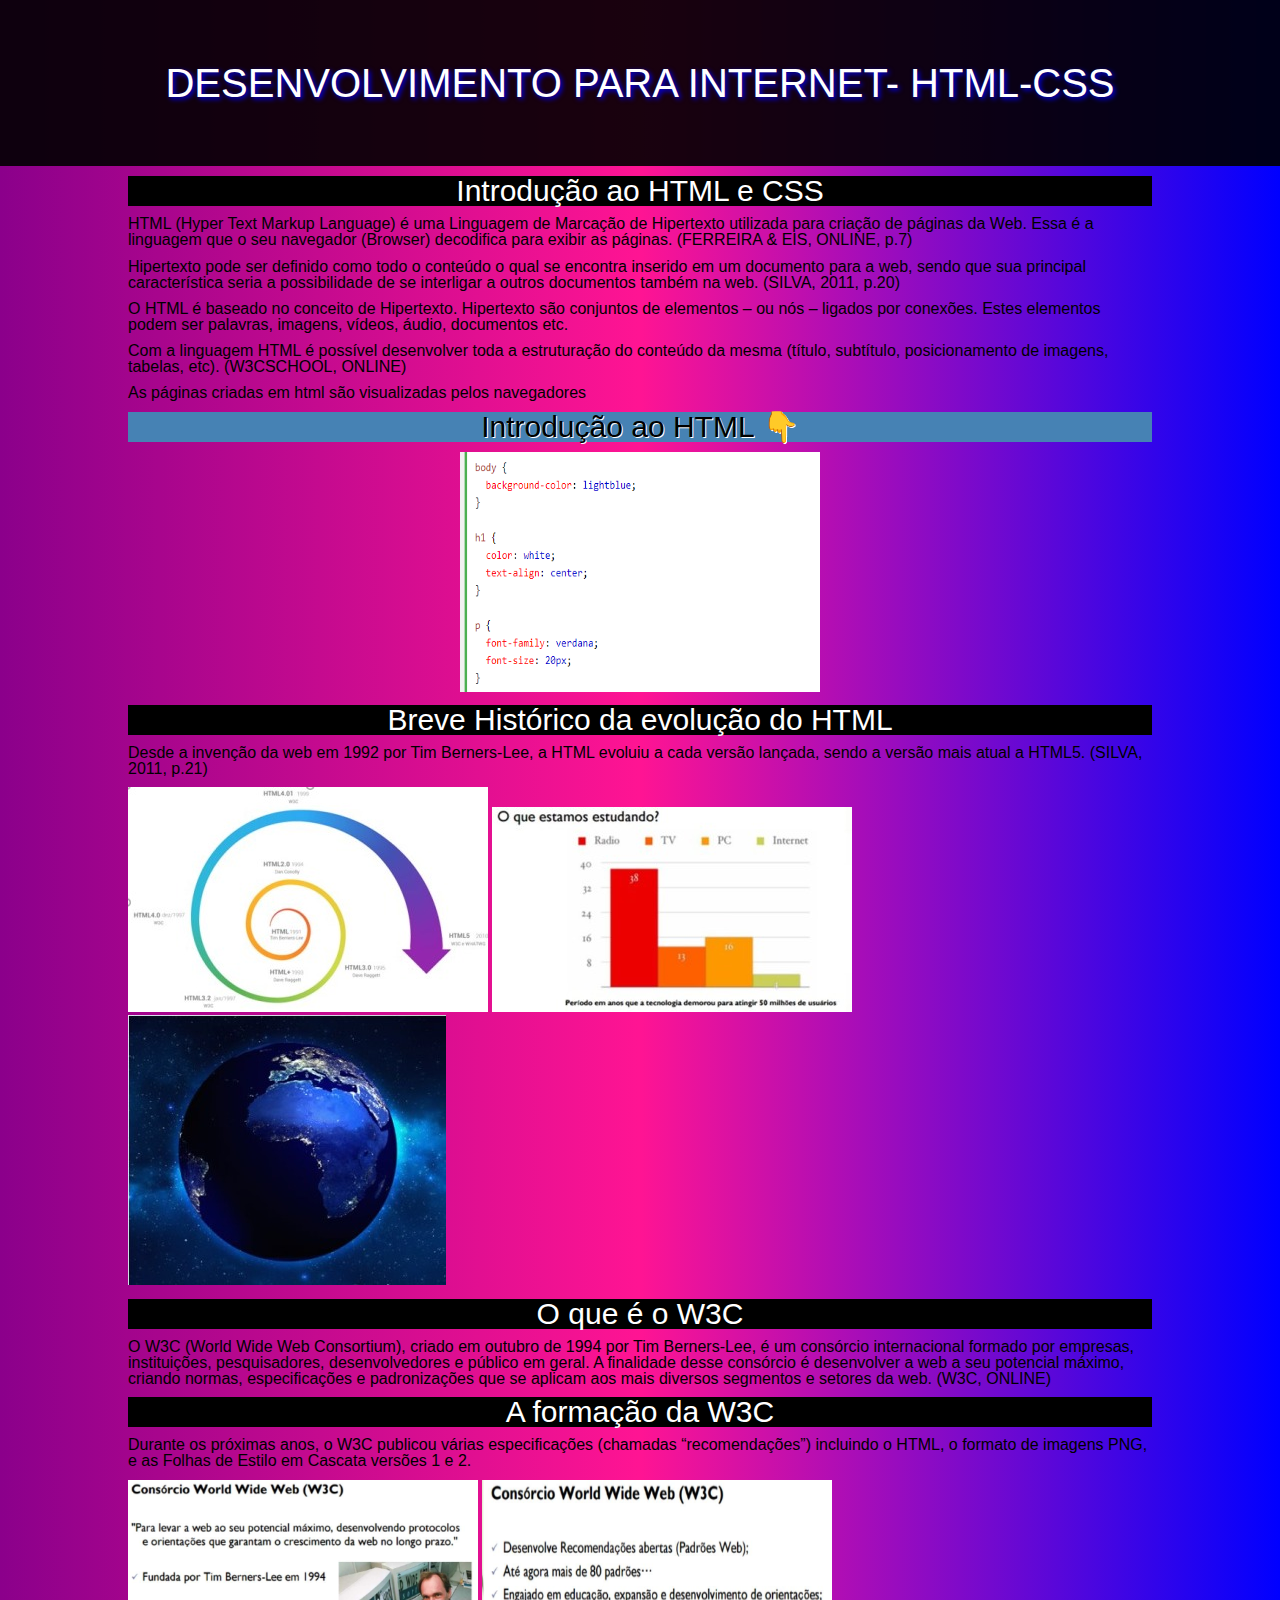
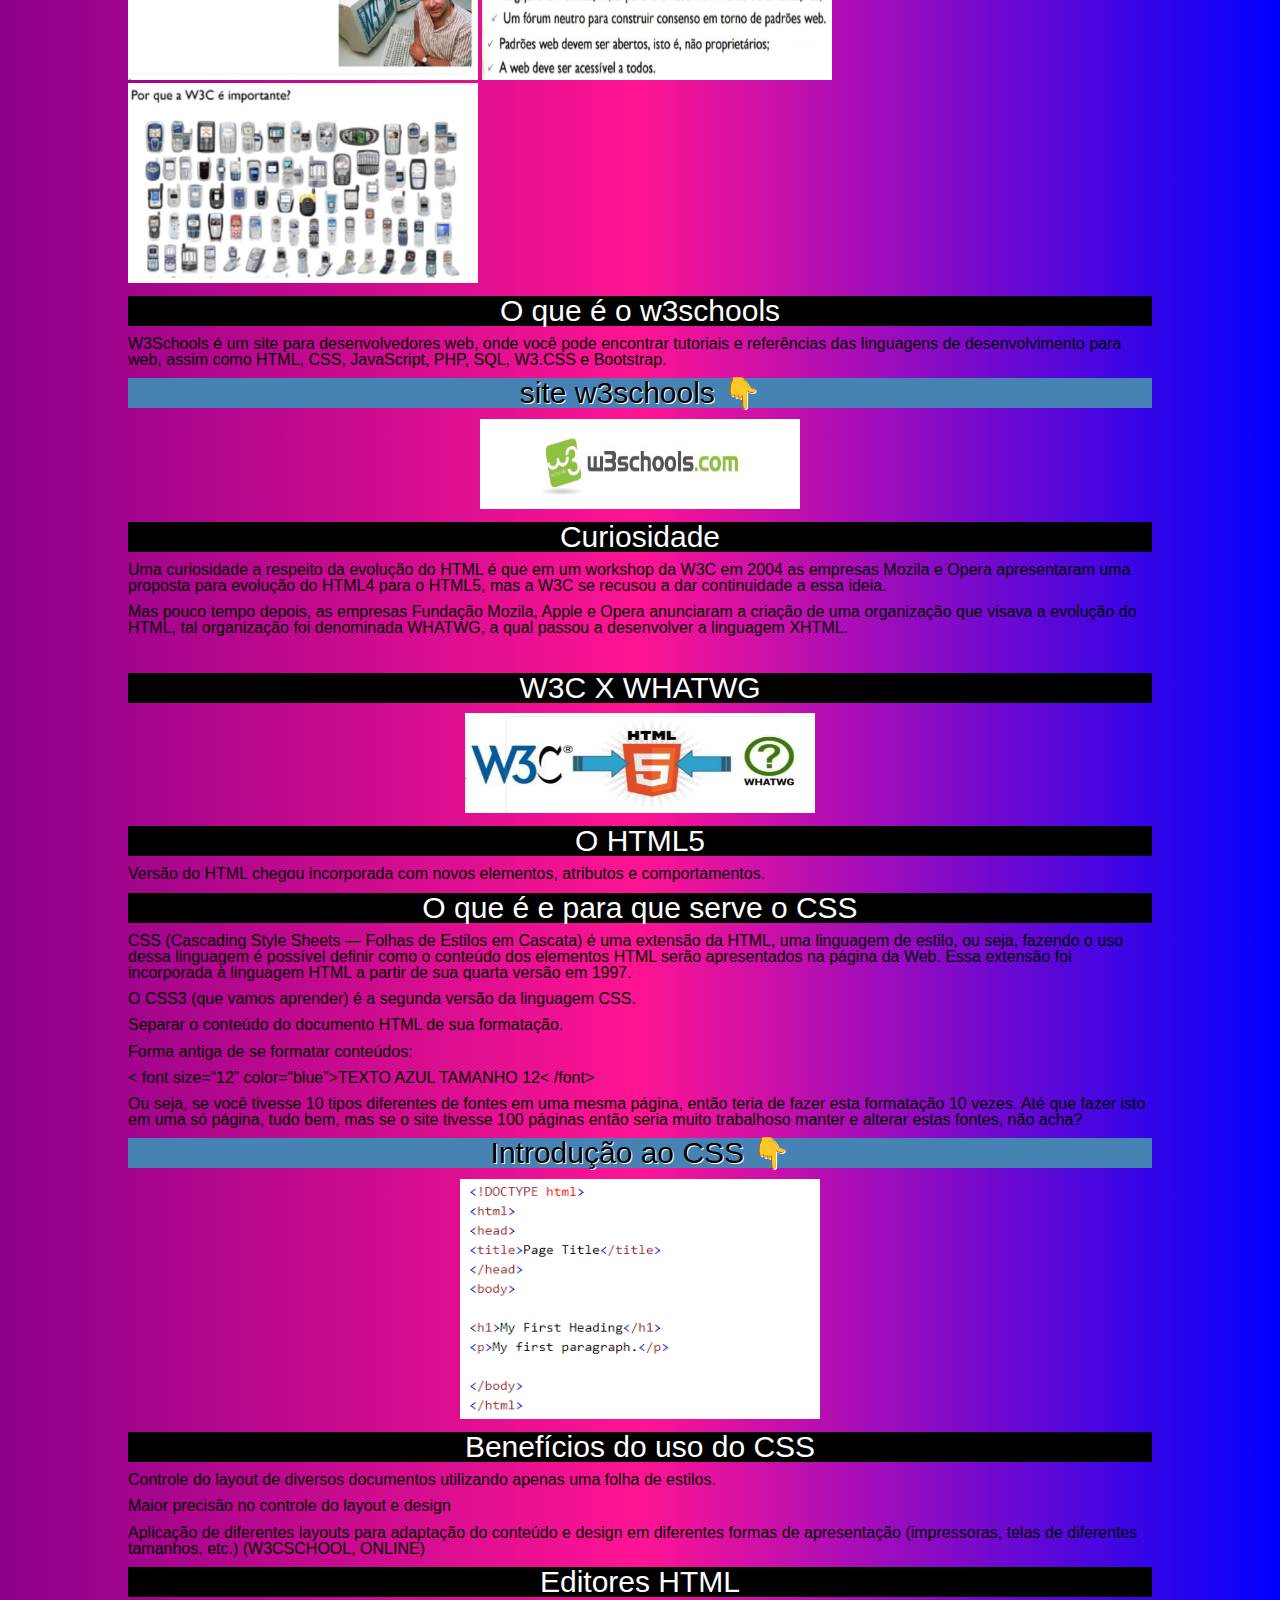
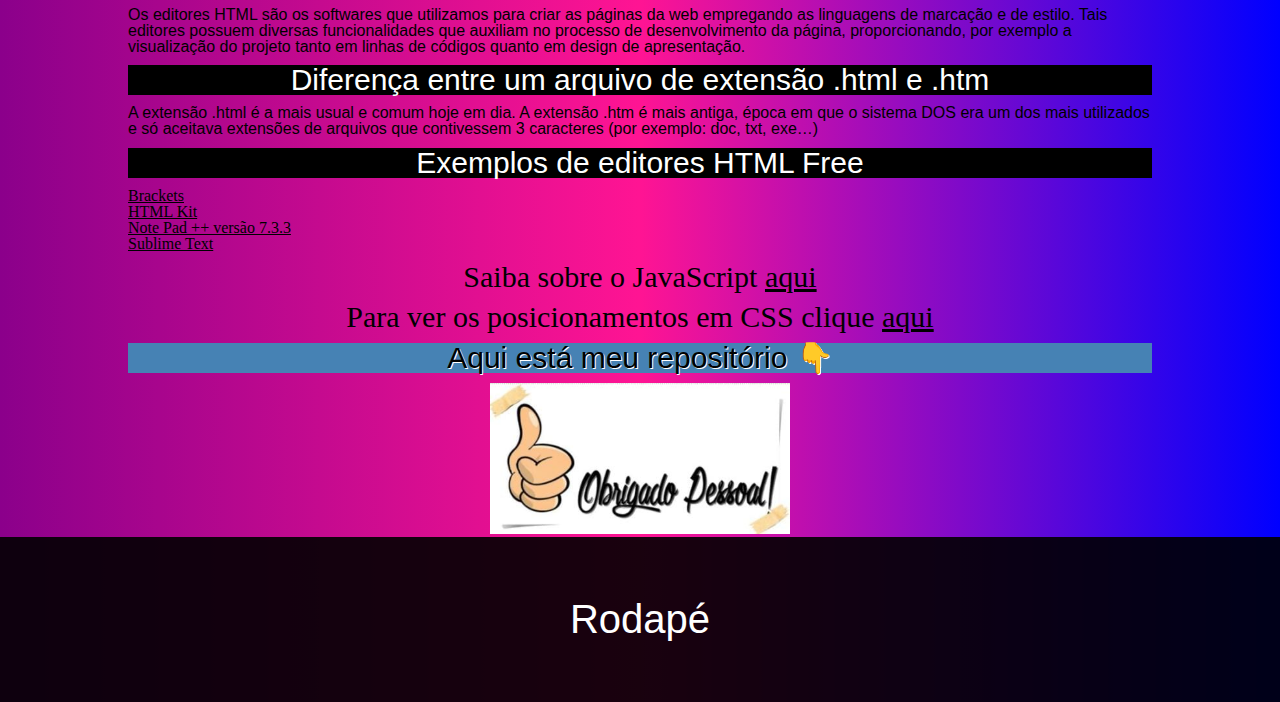
==== commit 5e0f068d: "Add files via upload" ====
--- a/index.html
+++ b/index.html
@@ -81,7 +81,7 @@
     
         <a href="https://www.w3schools.com/css/css_intro.asp" target="_blank">
             <figure>
-               <img src="img/introdução.png">
+               <img style="width: 360px; height: 240px; " src="img/introdução.png">
             </figure>
     </a>
 
@@ -111,7 +111,7 @@
    
     <a  href="https://github.com/giwlia/primeirosite" target="_blank">
         <figure>
-    <img width="300" height="200" src="img/9.jpeg">
+    <img style="width: 300px; height: 200"  src="img/9.jpeg">
         </figure>
     </a>
      
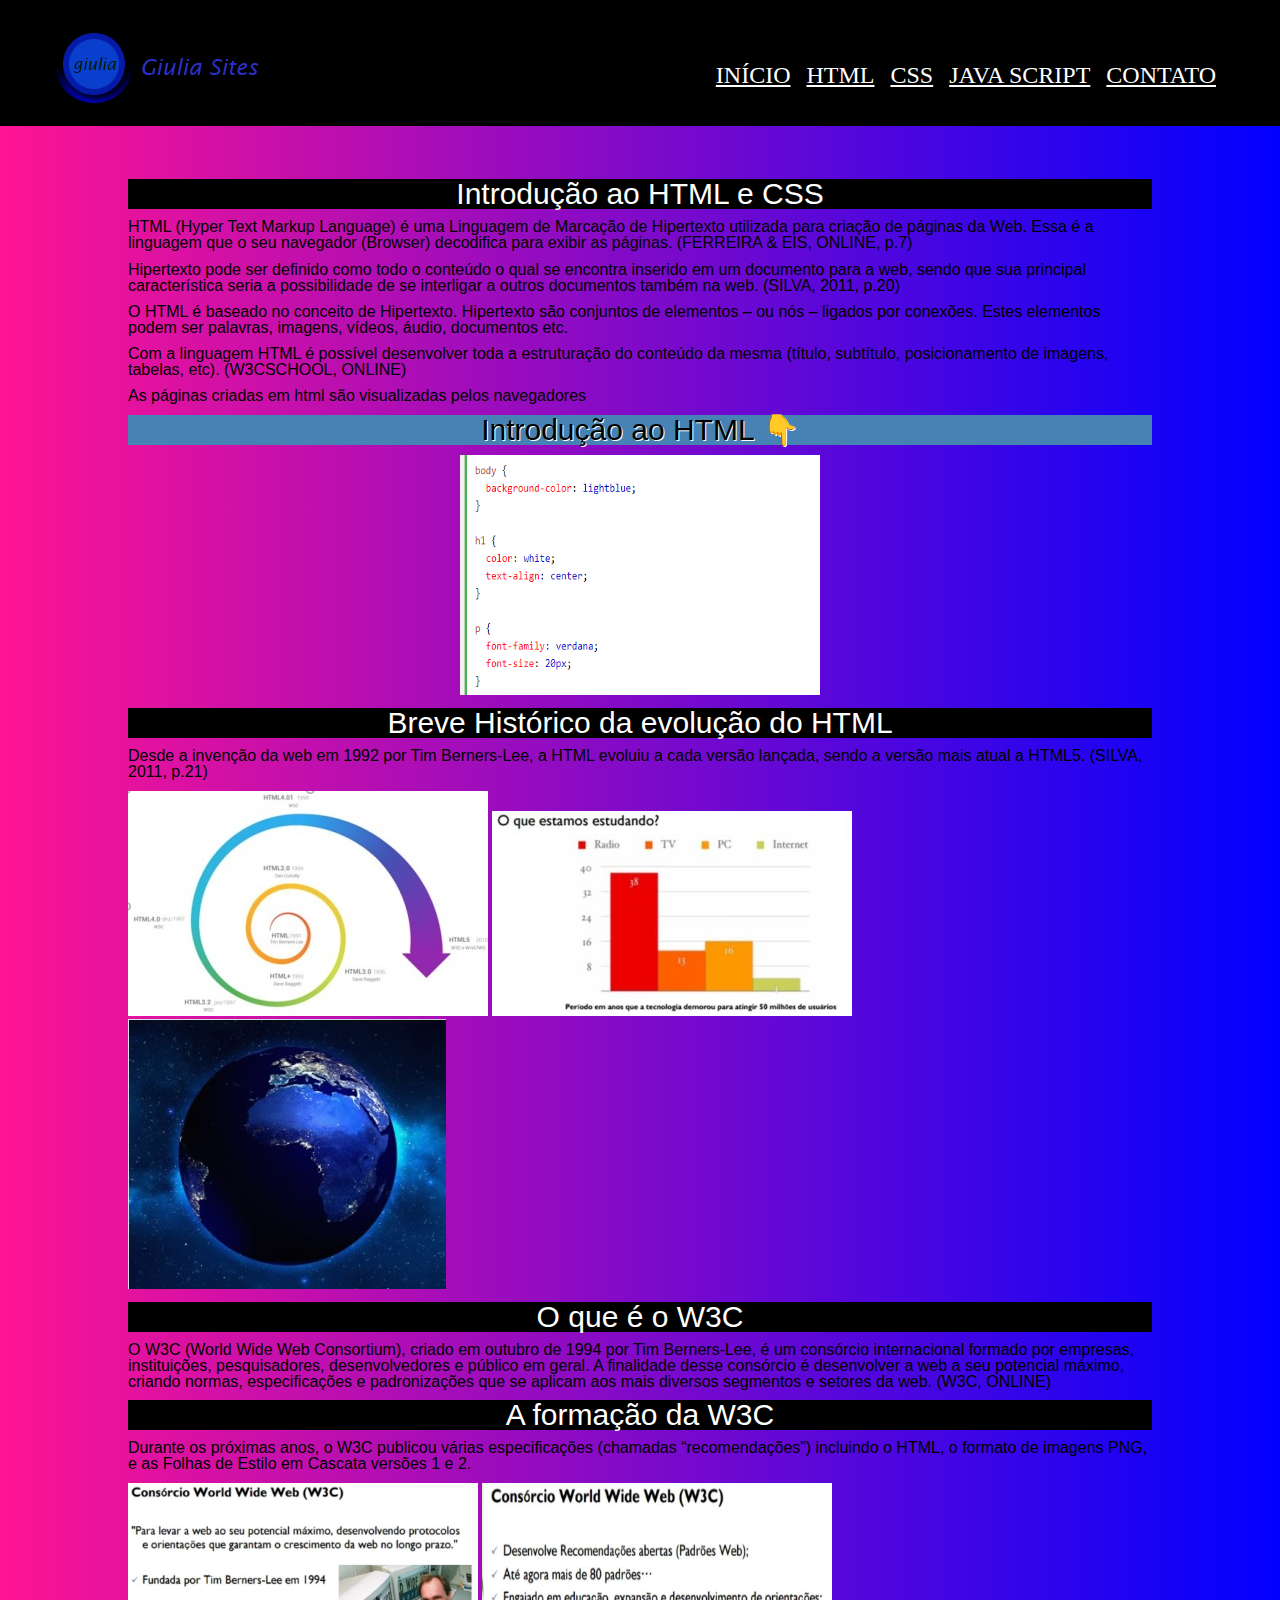
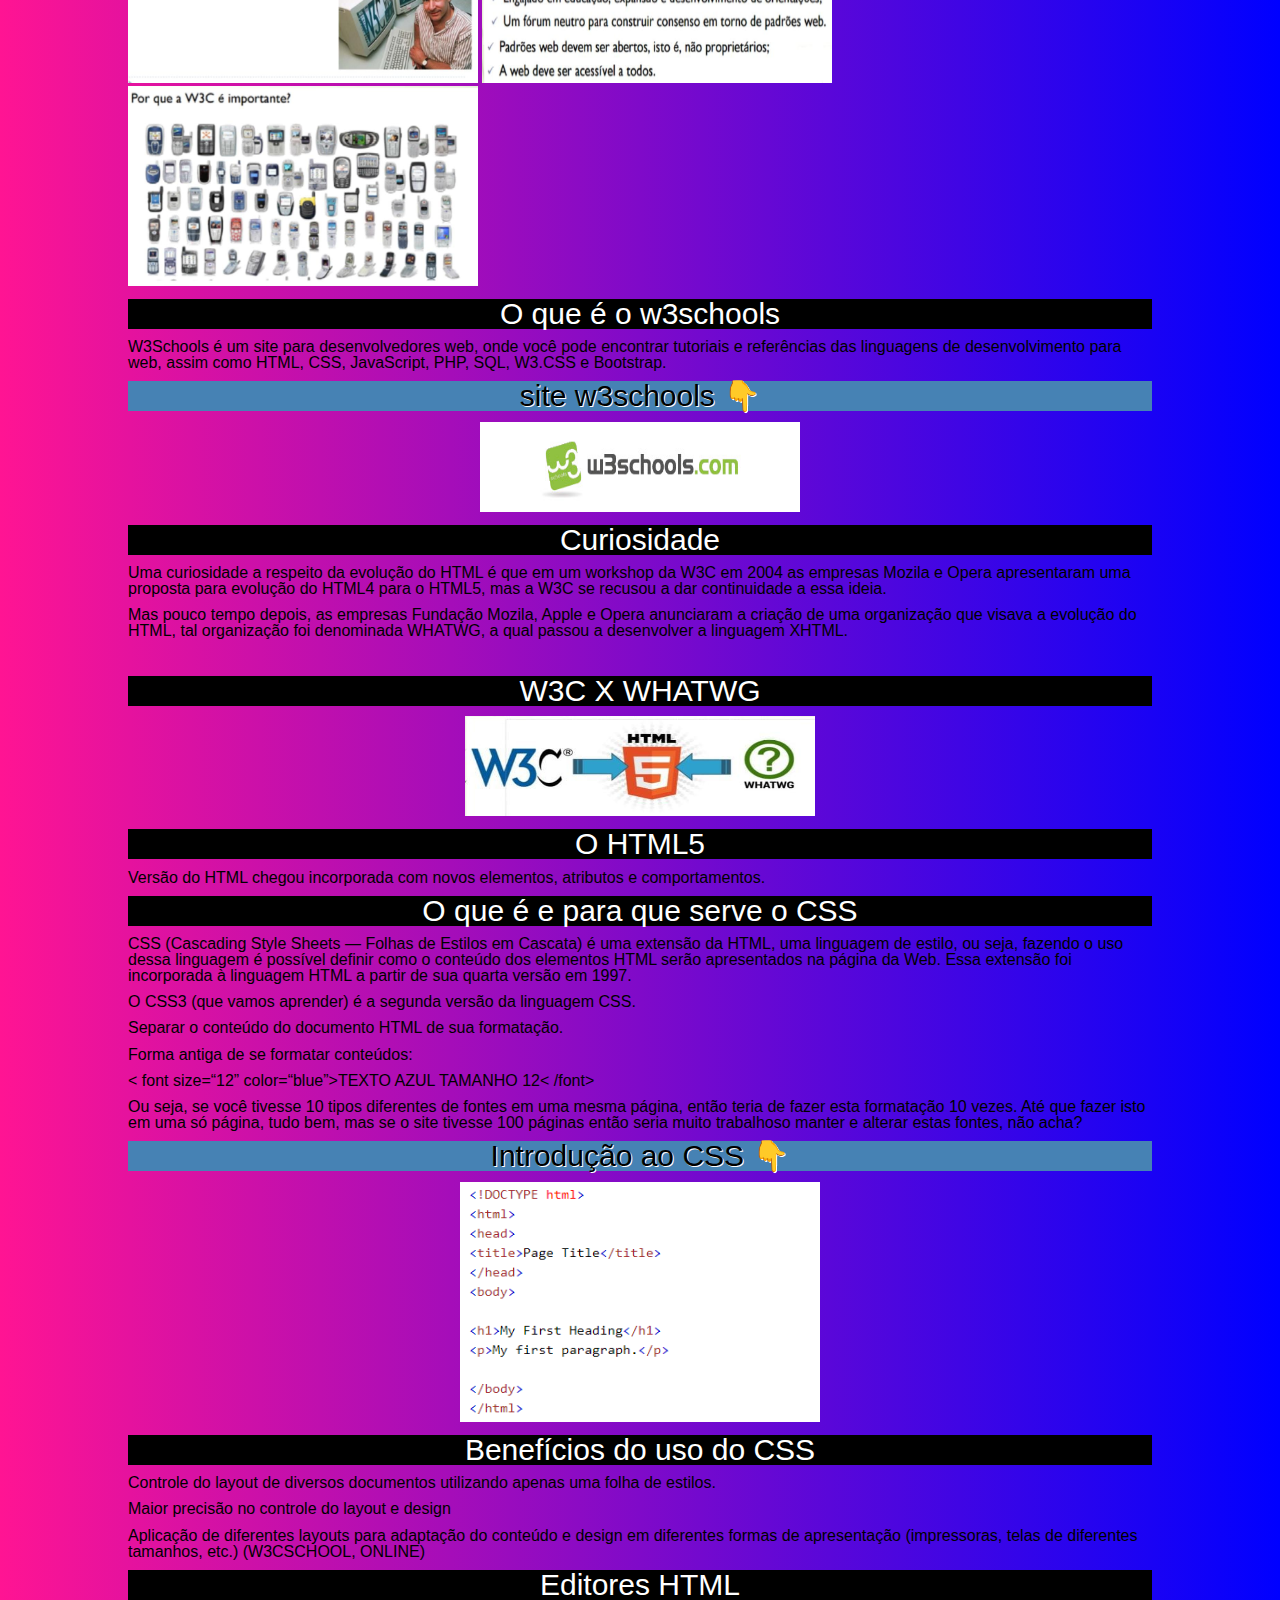
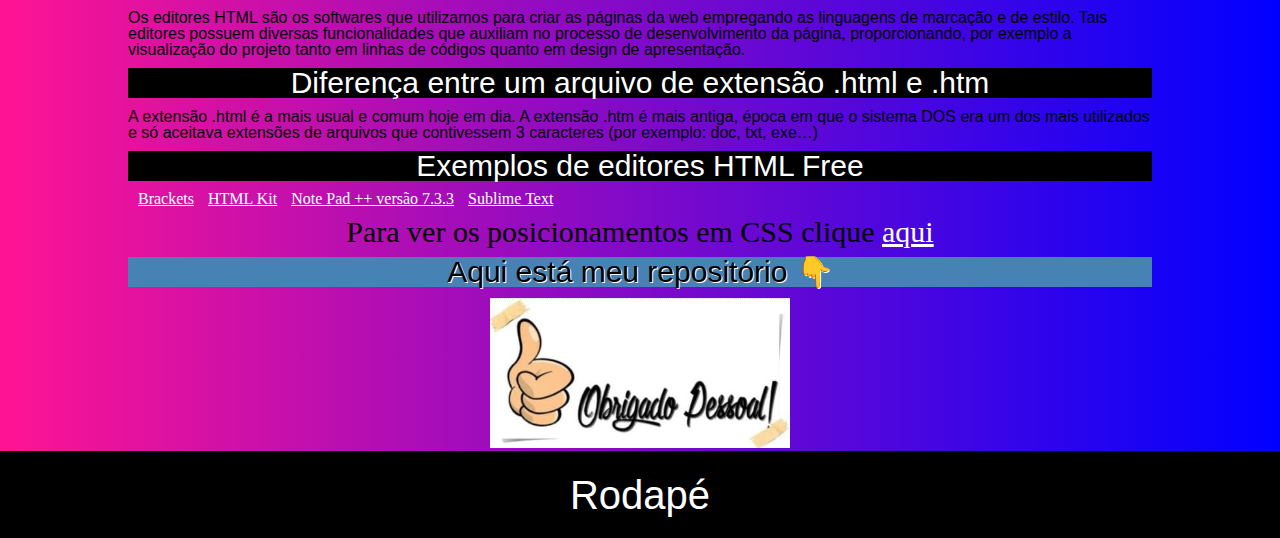
==== commit eacb74e6: "logo e menu responsivo" ====
--- a/index.html
+++ b/index.html
@@ -10,15 +10,24 @@
     
 </head>
 <body>
-    <header>
-        <nav>
-            <h1 style="font-size: 40px;font-family: Arial; color: #fff; text-shadow: 2px 2px 5px blue;">DESENVOLVIMENTO PARA INTERNET- HTML-CSS</h1>
+    <header class="fixo">
+        <h1><img class="imglogo" src="img/logo.png"></h1>
+          <nav class="menu-opcoes">
+            <ul class="ajustes">
+                <li><a href="#">INÍCIO</a></li>
+                <li><a href="#">HTML</a></li>
+                <li><a href="#css">CSS</a></li>
+                <li><a href="javascript.html">JAVA SCRIPT</a></li>
+                <li><a href="#">CONTATO</a></li>
+            </ul>
         </nav>
     </header>
 
-    <div class="container">
 
-    <h1 style="background-color: black;">Introdução ao HTML e CSS​</h1>
+<div class="main">
+   <div class="container">
+    <div id="html">
+    <h1  class="centro">Introdução ao HTML e CSS​</h1>
         <p>HTML (Hyper Text Markup Language) é uma Linguagem de Marcação de Hipertexto utilizada para criação de páginas da Web. Essa é a linguagem que o seu navegador (Browser) decodifica para exibir as páginas. (FERREIRA & EIS, ONLINE, p.7)​</p>
         <p>Hipertexto pode ser definido como todo o conteúdo o qual se encontra inserido em um documento para a web, sendo que sua principal característica seria a possibilidade de se interligar a outros documentos também na web. (SILVA, 2011, p.20)​</p>
         <p>O HTML é baseado no conceito de Hipertexto. Hipertexto são conjuntos de elementos – ou nós – ligados por conexões. Estes elementos podem ser palavras, imagens, vídeos, áudio, documentos etc.​</p>
@@ -32,22 +41,22 @@
               </figure>
         </a>
 
-    <h1 style="background-color: black;">Breve Histórico da evolução do  HTML​</h1>
+    <h1 class="centro">Breve Histórico da evolução do  HTML​</h1>
         <p>Desde a invenção da web em 1992 por Tim Berners-Lee, a HTML evoluiu a cada versão lançada, sendo a versão mais atual a HTML5. (SILVA, 2011, p.21)​</p>
     <img src="img/1.jpeg">
     <img src="img/2.jpeg">
     <img src="img/3.jpeg">
 
-    <h1 style="background-color: black;">O que é o W3C​</h1>
+    <h1 class="centro">O que é o W3C​</h1>
         <p>O W3C (World Wide Web Consortium), criado em outubro de 1994 por Tim Berners-Lee, é um consórcio internacional formado por empresas, instituições, pesquisadores, desenvolvedores e público em geral. A finalidade desse consórcio é desenvolver a web a seu potencial máximo, criando normas, especificações e padronizações que se aplicam aos mais diversos segmentos e setores da web. (W3C, ONLINE)​</p>
 
-    <h1 style="background-color: black;">A formação da W3C</h1>
+    <h1 class="centro">A formação da W3C</h1>
         <p>Durante os próximas anos, o W3C publicou várias especificações (chamadas “recomendações”) incluindo o HTML, o formato de imagens PNG, e as Folhas de Estilo em Cascata versões 1 e 2.</p>
     <img src="img/4.jpeg" width="350" height="200">
     <img src="img/5.jpeg" width="350" height="200">
     <img src="img/6.jpeg" width="350" height="200">
 
-    <h1 style="background-color: black;">O que é o w3schools​</h1>
+    <h1 class="centro">O que é o w3schools​</h1>
         <p>W3Schools é um site para desenvolvedores web, onde você pode encontrar tutoriais e referências das linguagens de desenvolvimento para web, assim  como HTML, CSS, JavaScript, PHP, SQL, W3.CSS e Bootstrap.​</p>
         <h2>site w3schools 👇</h2>
     <a href="https://www.w3schools.com/" target="_blank">
@@ -56,20 +65,22 @@
         </figure>
     </a>
 
-    <h1 style="background-color: black;">Curiosidade​</h1>
+    <h1 class="centro">Curiosidade​</h1>
         <p>Uma curiosidade a respeito da evolução do HTML é que em um workshop da W3C em 2004 as empresas Mozila e Opera apresentaram uma proposta para evolução do HTML4 para o HTML5, mas a W3C se recusou a dar continuidade a essa ideia.​</p>
         <p>Mas pouco tempo depois, as empresas Fundação Mozila, Apple e Opera anunciaram a criação de uma organização que visava a evolução do HTML, tal organização foi denominada WHATWG, a qual passou a desenvolver a linguagem XHTML.​</p>
     <img src="">
 
-    <h1 style="background-color: black;">W3C X WHATWG</h1>
+    <h1 class="centro">W3C X WHATWG</h1>
     <figure>
     <img style="width: 350px; height: 100px;" src="img/8.jpeg">
     </figure>
 
-    <h1 style="background-color: black;">O HTML5​</h1>
+    <h1 class="centro">O HTML5​</h1>
         <p>Versão do HTML chegou incorporada com novos elementos, atributos e comportamentos.​</p>
+</div>
 
-    <h1 style="background-color: black;">O que é e para que serve o CSS​</h1>
+<div id="css">
+    <h1 class="centro">O que é e para que serve o CSS​</h1>
         <p>CSS (Cascading Style Sheets — Folhas de Estilos em Cascata) é uma extensão da HTML, uma linguagem de estilo, ou seja, fazendo o uso dessa linguagem é possível definir como o conteúdo dos elementos HTML serão apresentados na página da Web. Essa extensão foi incorporada à linguagem HTML a partir de sua quarta versão em 1997.​</p>
         <p>O CSS3 (que vamos aprender) é a segunda versão da linguagem CSS.​</p>
         <p>Separar o conteúdo do documento HTML de sua formatação.​</p>
@@ -85,26 +96,27 @@
             </figure>
     </a>
 
-    <h1 style="background-color: black;">Benefícios do uso do CSS​</h1>
+    <h1 class="centro">Benefícios do uso do CSS​</h1>
     <p>Controle do layout de diversos documentos utilizando apenas uma folha de estilos.​</p>
     <p>Maior precisão no controle do layout e design​</p>
     <p>Aplicação de diferentes layouts para adaptação do conteúdo e design em diferentes formas de apresentação (impressoras, telas de diferentes tamanhos, etc.) (W3CSCHOOL, ONLINE)​</p>
 
-    <h1 style="background-color: black;">Editores HTML​</h1>
+
+    <h1 class="centro">Editores HTML​</h1>
     <p>Os editores HTML são os softwares que utilizamos para criar as páginas da web empregando as linguagens de marcação e de estilo. Tais editores possuem diversas funcionalidades que auxiliam no processo de desenvolvimento da página, proporcionando, por exemplo a visualização do projeto tanto em linhas de códigos quanto em design de apresentação.​</p>
 
-    <h1 style="background-color: black;">Diferença entre um arquivo de extensão .html e .htm​</h1>
+    <h1 class="centro">Diferença entre um arquivo de extensão .html e .htm​</h1>
     <p>A extensão .html é a mais usual e comum hoje em dia. A extensão .htm é mais antiga, época em que o sistema DOS era um dos mais utilizados e só aceitava extensões de arquivos que contivessem 3 caracteres (por exemplo: doc, txt, exe…)​</p>
 
-    <h1 style="background-color: black;;">Exemplos de editores HTML Free​</h1>
-    <ul>
+    <h1 class="centro">Exemplos de editores HTML Free​</h1>
+    <ul class="listastexto">
         <li><a href="http://brackets.io/" target="_blank">Brackets</a></li>
         <li><a href="http://www.htmlkit.com/download/"target="_blank">HTML Kit</a></li>
         <li><a href="https://notepad-plus-plus.org/download/v7.3.3.html"target="_blank">Note Pad ++ versão 7.3.3</a></li>
         <li><a href="https://www.sublimetext.com/"target="_blank">Sublime Text</a></li>
     </ul>
 
-     <p style="font-family:arial black; text-align: center; font-size: 30px">Saiba sobre o JavaScript <a href="javascript.html">aqui</a></p>
+     
      <p style="font-family:arial black; text-align: center; font-size: 30px">Para ver os posicionamentos em CSS clique <a href="posicionamento.html">aqui</a></p>
 
     <h2>Aqui está meu repositório 👇</h2>
@@ -114,9 +126,10 @@
     <img style="width: 300px; height: 200"  src="img/9.jpeg">
         </figure>
     </a>
-     
-      
     </div>
+
+    </div>
+</div>
 
     <footer><p style="color:#fff; font-size: 40px;">Rodapé</p></footer>
 
--- a/css/style.css
+++ b/css/style.css
@@ -1,29 +1,61 @@
+html{
+  scroll-behavior: smooth;
+}
+
 body{
   
-  background-image: linear-gradient(to right, darkmagenta,deeppink,blue);
+  background-image: linear-gradient(to right,deeppink,blue);
 }
 
 .container{
   width: 80%;
   margin-right: auto;
   margin-left: auto;
+  position: relative;
 }
 
 header,footer{
-      background-color:rgba(0,0,0,0.9);
-      padding:4%;
+      background-color:rgba(0,0,0); 
+      padding:1%;
+      position: relative;
+      display: flex;
+      flex-direction: column;
+      align-items: center;
+      font-size: 1.5em;
+      line-height: 1.5em;
 }
+.menu-opcoes{
+  text-align: center;
+  color: blue;
+}
+.fixo{
+      position: fixed;
+      top: 0;
+      right: 0;
+      left: 0;
+      z-index: 1030;
+      background-color: rgba(0,0,0);
+    }
 
-h1 {
+.ajustes{
+     line-height: 1;
+     text-align: center;
+}
+}
+.ajustes li:hover{
+     background-color: green;
+}
+.centro {
     text-align: center; 
     font-family: arial;
     color: white;
     font-size: 30px;
     margin-top: 1%;
     margin-bottom: 1%;
-    
+    background-color: black;  
     
 }
+
 
 h2{
     text-align: center;
@@ -50,7 +82,7 @@
 }
 
 a{ 
-    color: black;
+    color: white;
 }
 
 
@@ -67,12 +99,66 @@
 }
 
 a:visited{
-  color: plum;
+  color: mediumslateblue;
   background-color: transparent;
   text-decoration: underline; 
 }
+ table {
+  font-family: arial, sans-serif;
+  border-collapse: collapse;
+  width: 80%;
+  margin-right: auto;
+  margin-left: auto;
 
-footer{
-  text-align: center;
-  font-family: Arial
+}
+
+td, th {
+  border: 1px solid black;
+  text-align: left;
+  padding: 8px;
+}
+
+tr:nth-child(even) {
+  background-color: white;
+}
+
+@media screen and (max-width: 599px){
+  .container{
+    margin-top: 55%;
+  }
+
+}
+
+@media screen and (min-width: 600px){
+  .container{
+    margin-top: 40%
+  }
+}
+
+
+@media only screen and (min-width: 768px){
+  .container{
+    margin-top: 14%
+  }
+
+  header{
+    flex-direction: row;
+    position: relative;
+    height: 100px;
+  }
+
+  .menu-opcoes{
+    position: absolute;
+    right: 5%;
+    top: 45%;
+  }
+  .menu-opcoes ul, li{
+    display: inline;
+    margin-left: 10px;
+  }
+  .imglogo{
+    position: absolute;
+    top: 20px;
+    left: 3%;
+  }
 }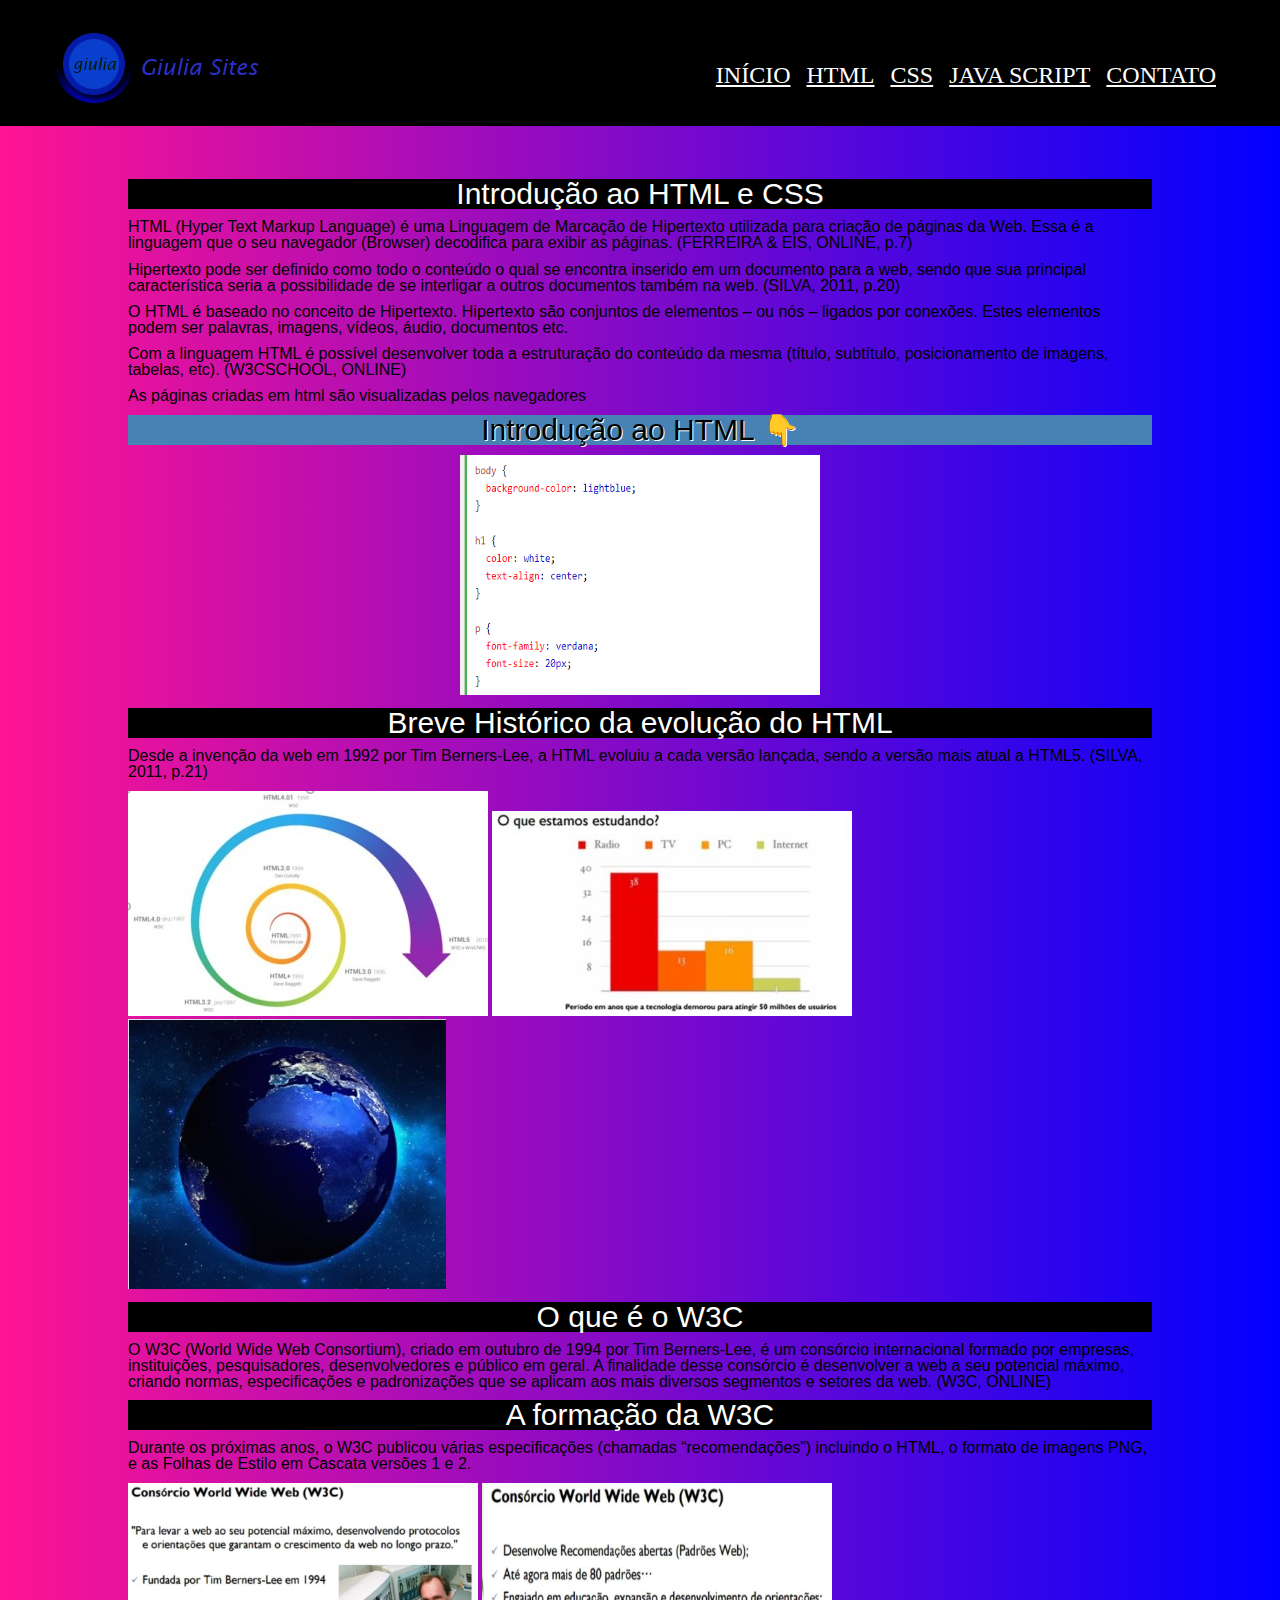
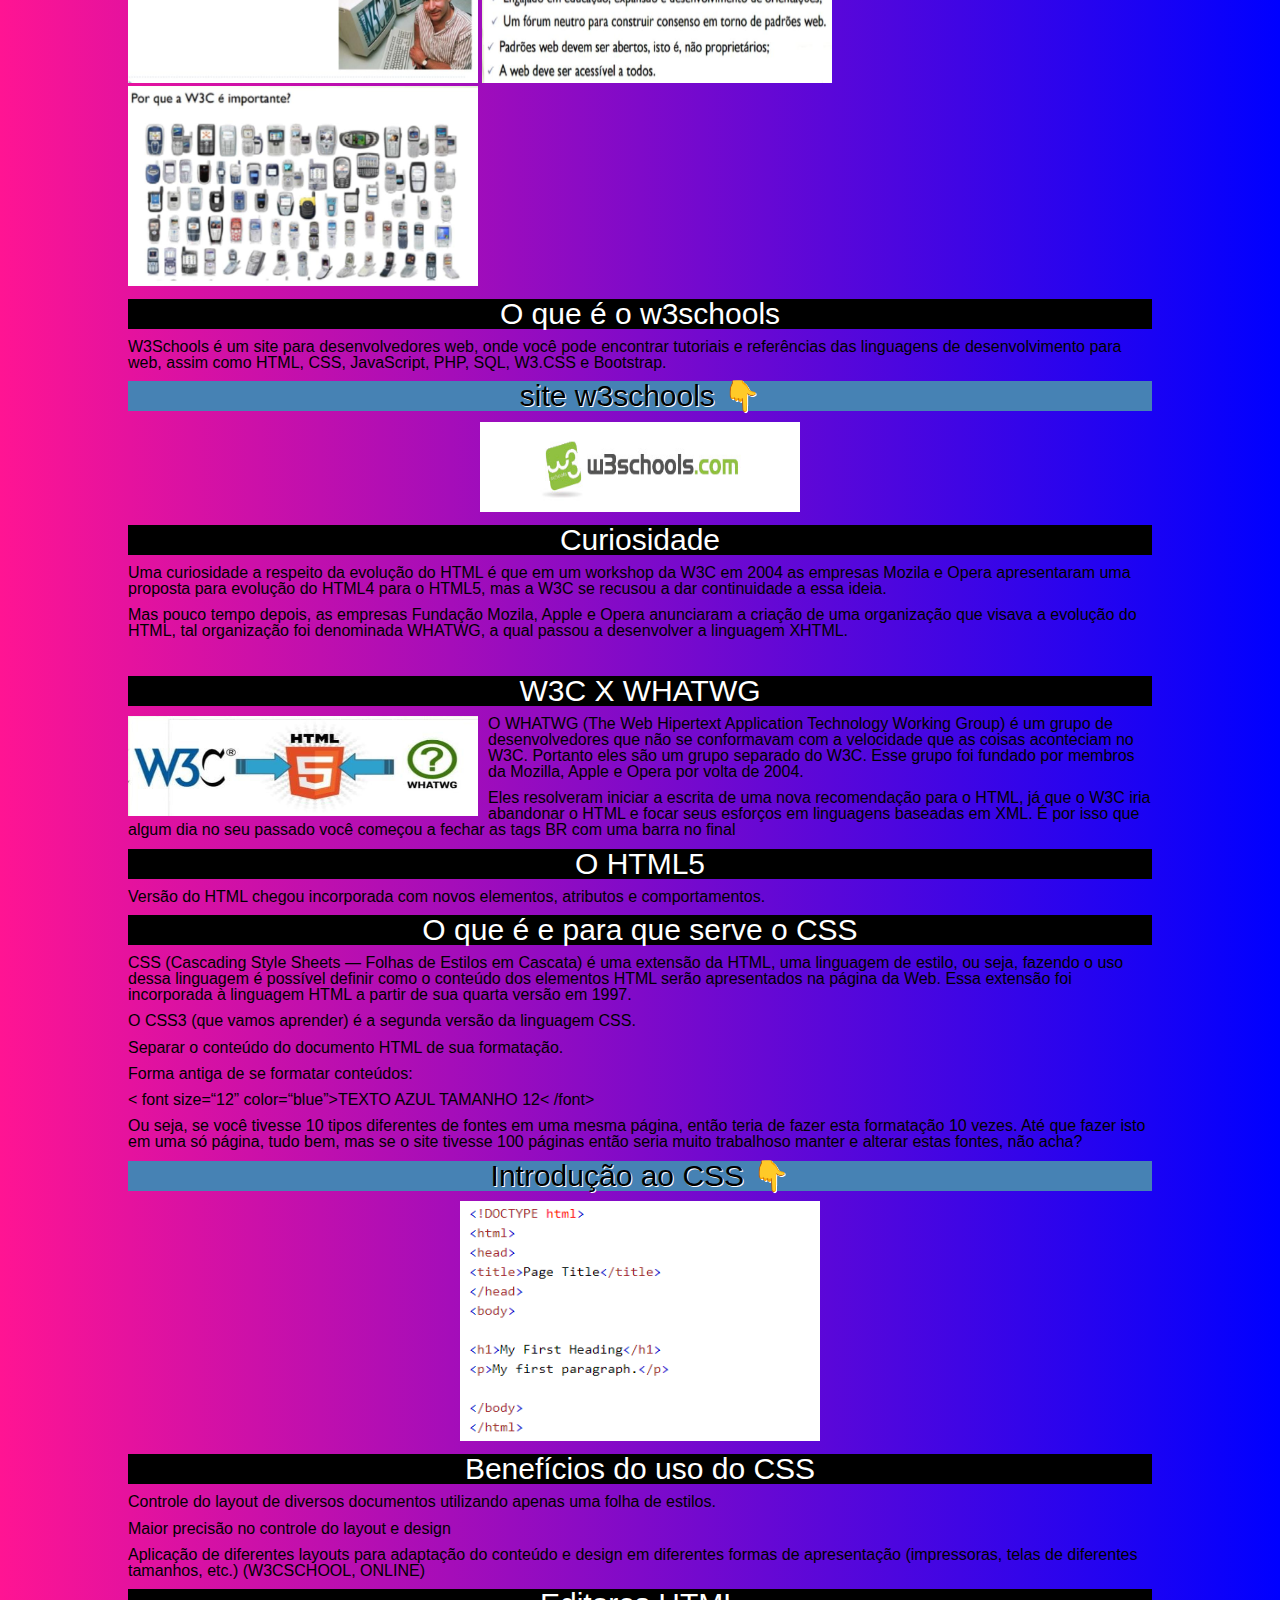
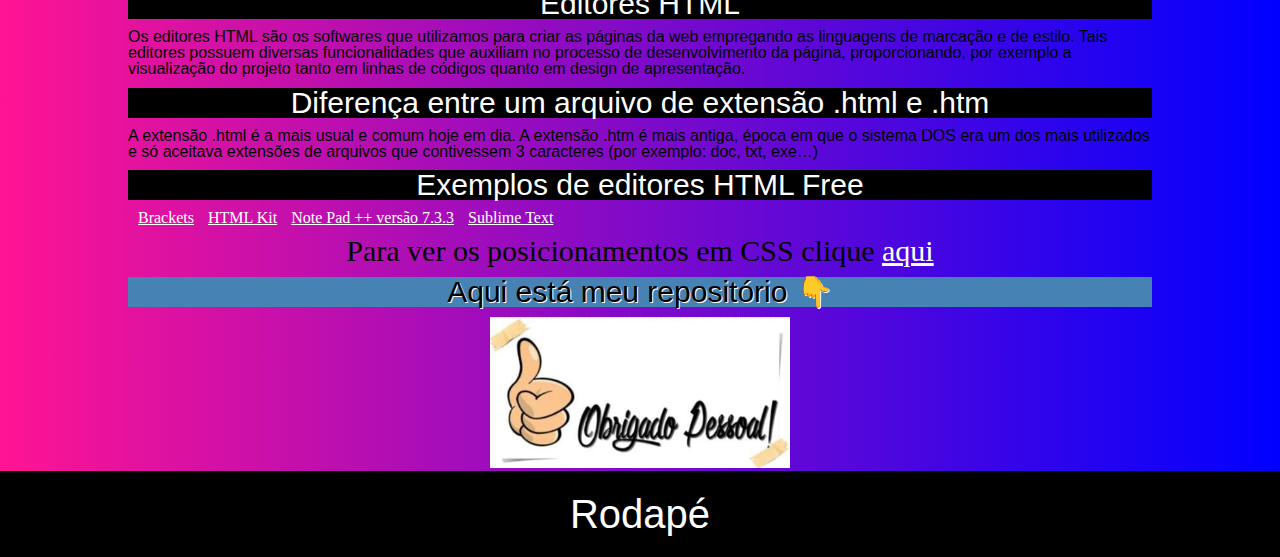
==== commit bc4f917b: "Introdução a formulários no HTML" ====
--- a/index.html
+++ b/index.html
@@ -18,7 +18,7 @@
                 <li><a href="#">HTML</a></li>
                 <li><a href="#css">CSS</a></li>
                 <li><a href="javascript.html">JAVA SCRIPT</a></li>
-                <li><a href="#">CONTATO</a></li>
+                <li><a href="contato.html">CONTATO</a></li>
             </ul>
         </nav>
     </header>
@@ -71,9 +71,11 @@
     <img src="">
 
     <h1 class="centro">W3C X WHATWG</h1>
-    <figure>
+    <figure class="fotolado">
     <img style="width: 350px; height: 100px;" src="img/8.jpeg">
     </figure>
+    <p>O WHATWG (The Web Hipertext Application Technology Working Group) é um grupo de desenvolvedores que não se conformavam com a velocidade que as coisas aconteciam no W3C. Portanto eles são um grupo separado do W3C. Esse grupo foi fundado por membros da Mozilla, Apple e Opera por volta de 2004.</p> 
+    <p>Eles resolveram iniciar a escrita de uma nova recomendação para o HTML, já que o W3C iria abandonar o HTML e focar seus esforços em linguagens baseadas em XML. É por isso que algum dia no seu passado você começou a fechar as tags BR com uma barra no final</p>
 
     <h1 class="centro">O HTML5​</h1>
         <p>Versão do HTML chegou incorporada com novos elementos, atributos e comportamentos.​</p>
--- a/css/style.css
+++ b/css/style.css
@@ -24,6 +24,17 @@
       font-size: 1.5em;
       line-height: 1.5em;
 }
+.fixorodape{
+      position: fixed;
+      bottom: 0;
+      right: 0;
+      left: 0;
+      z-index: 1030;
+      background-color: rgba(0,0,0);
+
+}
+
+
 .menu-opcoes{
   text-align: center;
   color: blue;
@@ -55,8 +66,12 @@
     background-color: black;  
     
 }
-
-
+.fundo{
+  background: #fff;
+}
+.conbot{
+  margin-bottom: 140px;
+}
 h2{
     text-align: center;
     font-family: arial;
@@ -161,4 +176,8 @@
     top: 20px;
     left: 3%;
   }
+  .fotolado{
+      float: left;
+      margin-right: 10px;
+}
 }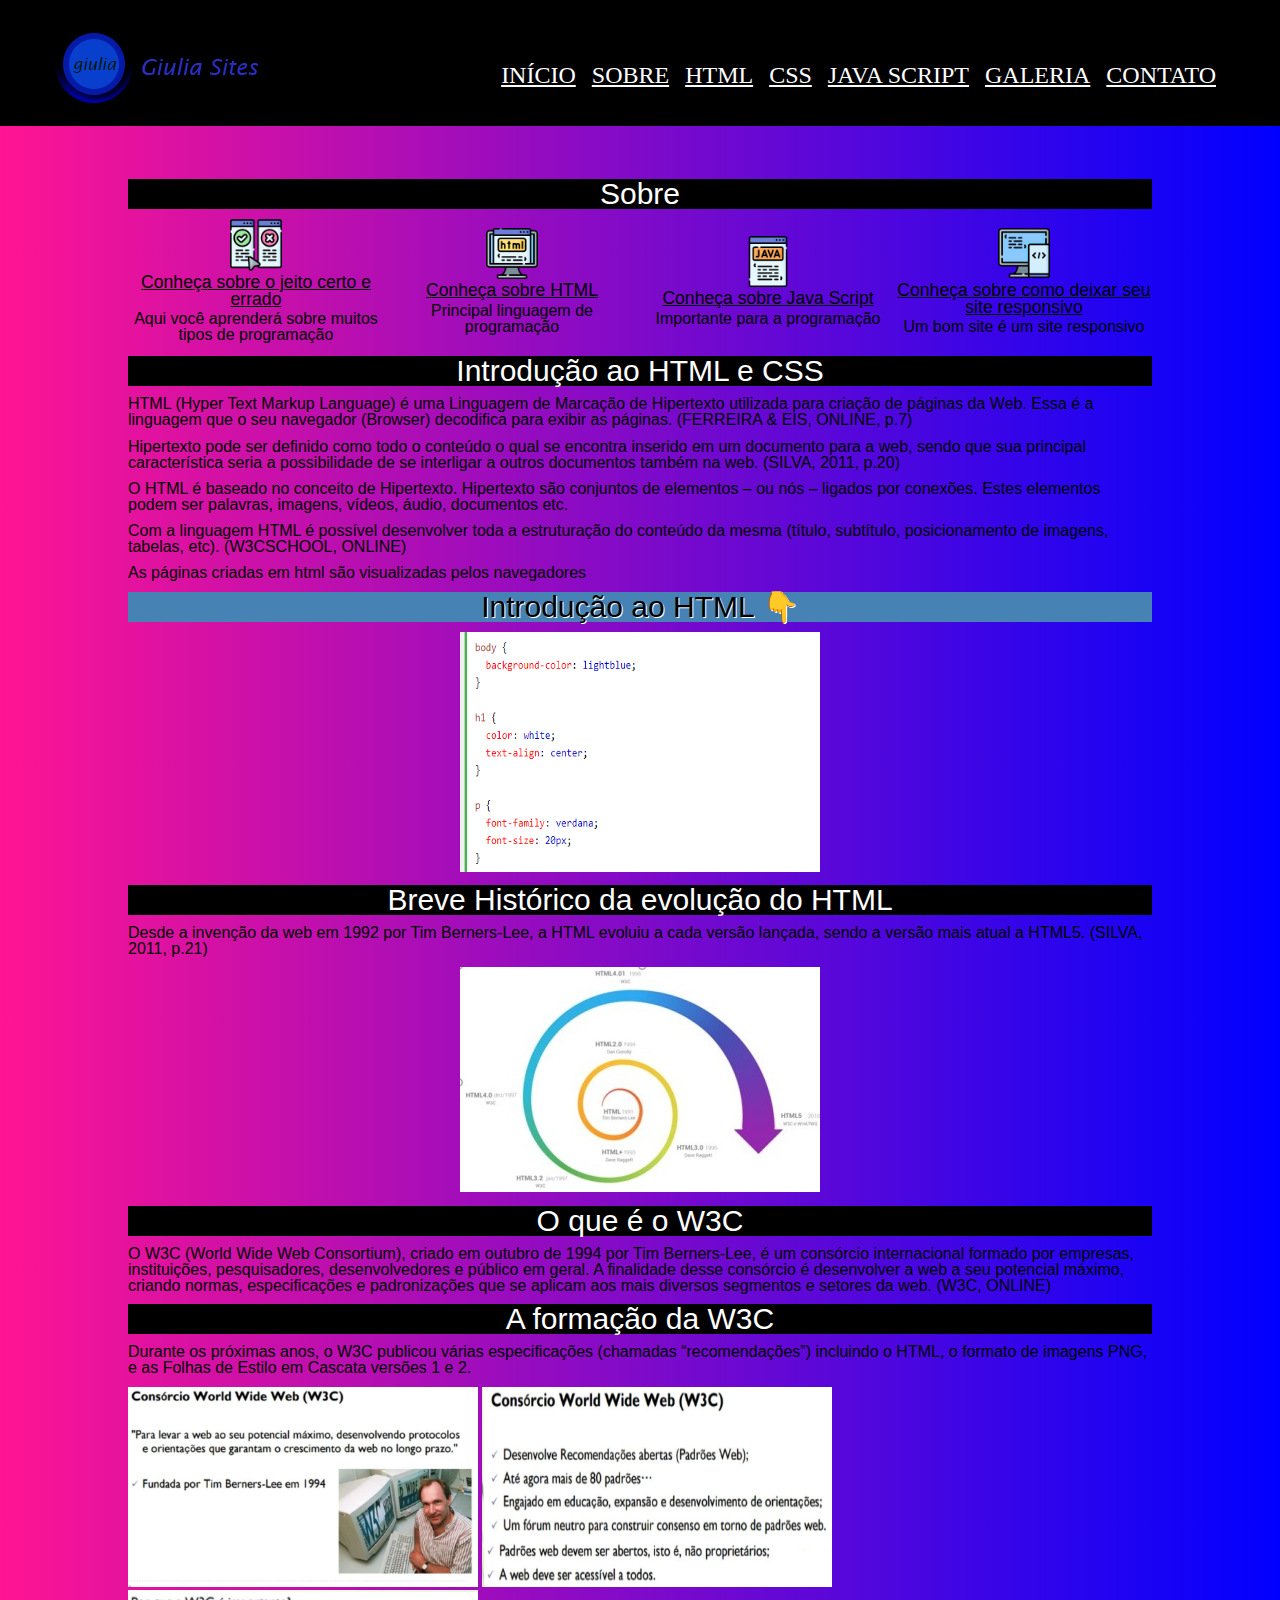
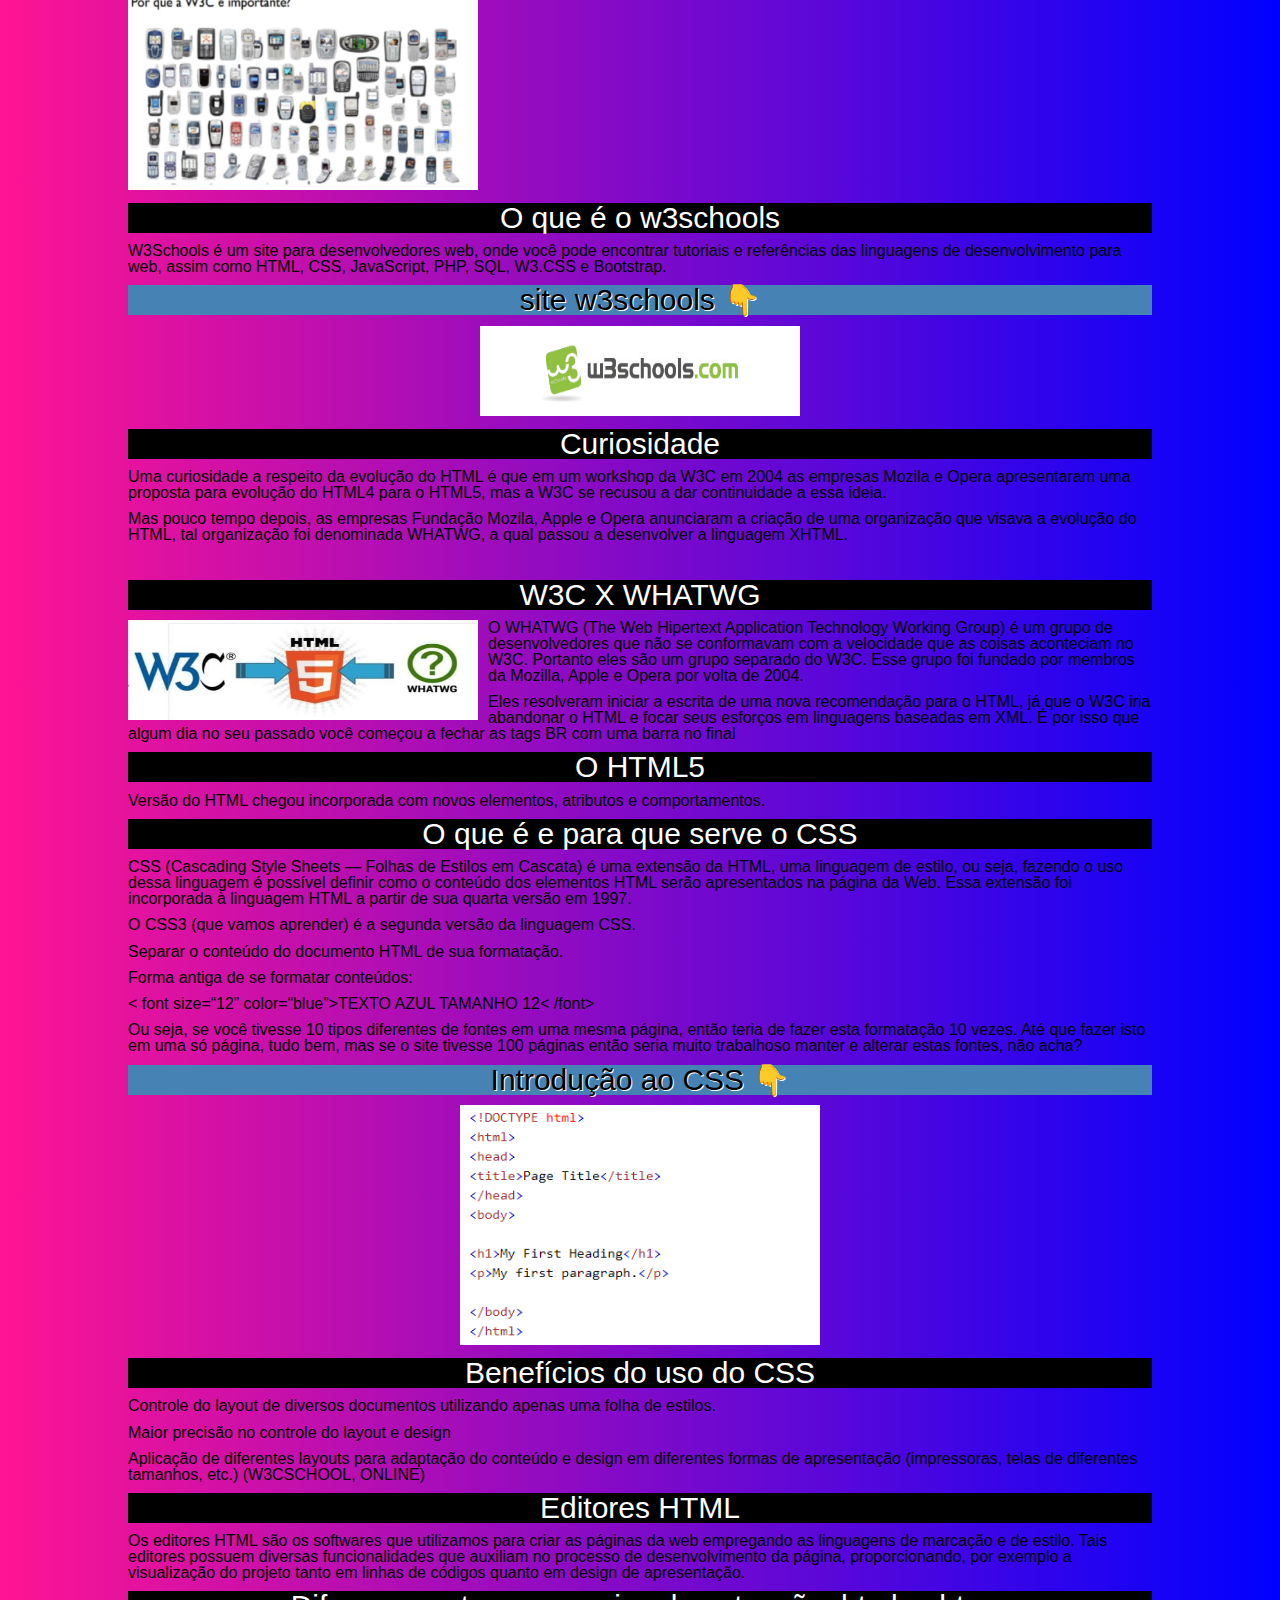
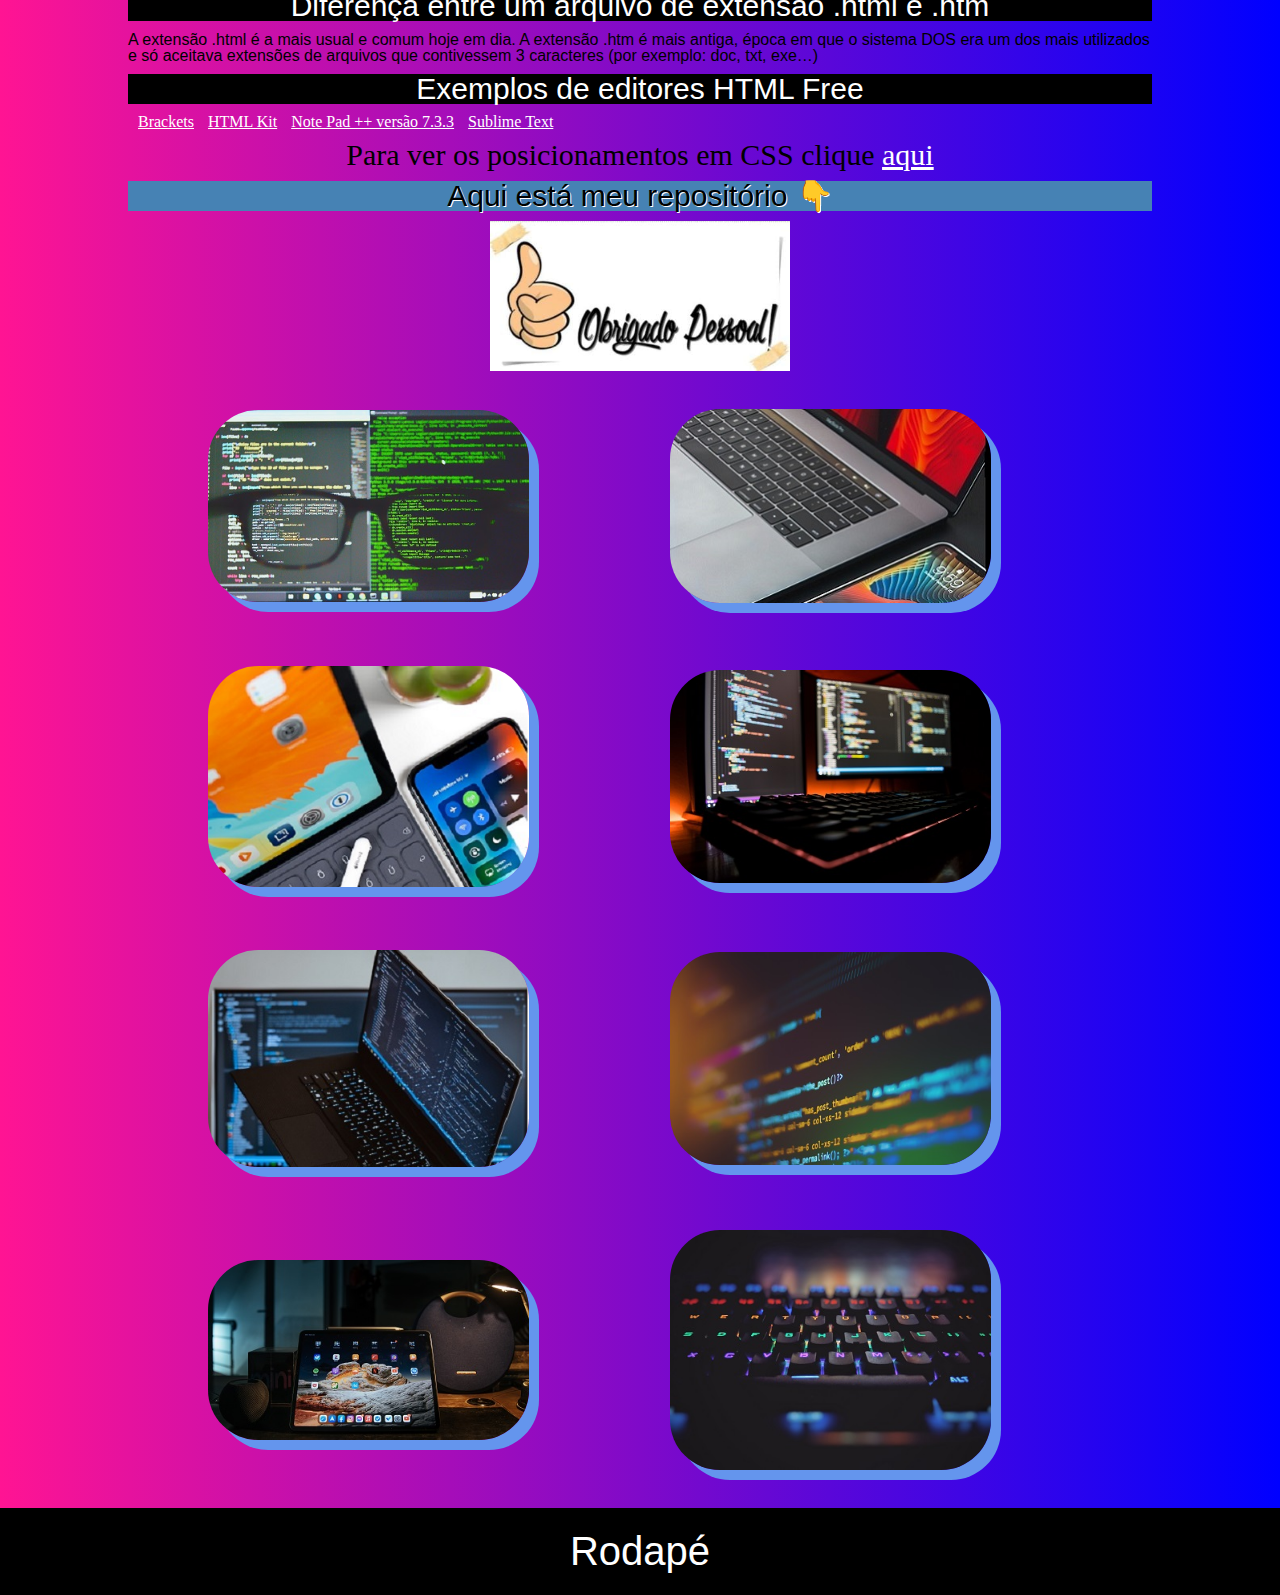
==== commit 4b5cd11b: "types e galeria" ====
--- a/index.html
+++ b/index.html
@@ -15,9 +15,11 @@
           <nav class="menu-opcoes">
             <ul class="ajustes">
                 <li><a href="#">INÍCIO</a></li>
-                <li><a href="#">HTML</a></li>
+                <li><a href="#">SOBRE</a></li>
+                <li><a href="#html">HTML</a></li>
                 <li><a href="#css">CSS</a></li>
                 <li><a href="javascript.html">JAVA SCRIPT</a></li>
+                <li><a href="#galeria">GALERIA</a></li>
                 <li><a href="contato.html">CONTATO</a></li>
             </ul>
         </nav>
@@ -26,6 +28,33 @@
 
 <div class="main">
    <div class="container">
+    <h1  class="centro">Sobre</h1>
+        <section id="sobre">
+
+            <div class="sobre">
+                <img class="imgsobre" src="img/icon/experience.png">
+                <h3>Conheça sobre o jeito certo e errado</h3>
+                <p class="p2">Aqui você aprenderá sobre muitos tipos de programação</p>
+            </div>
+            <div class="sobre">
+                <img class="imgsobre" src="img/icon/html.png">
+                <h3>Conheça sobre HTML</h3>
+                <p class="p2">Principal linguagem de programação</p>                   
+            </div>
+
+            <div class="sobre">
+                <img class="imgsobre" src="img/icon/javascript.png">
+                <h3>Conheça sobre Java Script</h3>
+                <p class="p2">Importante para a programação</p>                    
+            </div>
+
+            <div class="sobre">
+                <img class="imgsobre" src="img/icon/responsive.png">
+                <h3>Conheça sobre como deixar seu site responsivo</h3>
+                <p class="p2" >Um bom site é um site responsivo</p>                    
+            </div>
+                
+        </section>
     <div id="html">
     <h1  class="centro">Introdução ao HTML e CSS​</h1>
         <p>HTML (Hyper Text Markup Language) é uma Linguagem de Marcação de Hipertexto utilizada para criação de páginas da Web. Essa é a linguagem que o seu navegador (Browser) decodifica para exibir as páginas. (FERREIRA & EIS, ONLINE, p.7)​</p>
@@ -43,9 +72,9 @@
 
     <h1 class="centro">Breve Histórico da evolução do  HTML​</h1>
         <p>Desde a invenção da web em 1992 por Tim Berners-Lee, a HTML evoluiu a cada versão lançada, sendo a versão mais atual a HTML5. (SILVA, 2011, p.21)​</p>
+        <figure>
     <img src="img/1.jpeg">
-    <img src="img/2.jpeg">
-    <img src="img/3.jpeg">
+    </figure>
 
     <h1 class="centro">O que é o W3C​</h1>
         <p>O W3C (World Wide Web Consortium), criado em outubro de 1994 por Tim Berners-Lee, é um consórcio internacional formado por empresas, instituições, pesquisadores, desenvolvedores e público em geral. A finalidade desse consórcio é desenvolver a web a seu potencial máximo, criando normas, especificações e padronizações que se aplicam aos mais diversos segmentos e setores da web. (W3C, ONLINE)​</p>
@@ -130,6 +159,50 @@
     </a>
     </div>
 
+    <div id="galeria">
+    <div class="galeria">
+        <figure>
+            <img class="imggaleria" src="img/galeria/1.jpg">
+        </figure>
+    </div>
+    <div class="galeria">
+        <figure>
+            <img class="imggaleria" src="img/galeria/2.jpg">
+        </figure>
+    </div>
+    <div class="galeria">
+        <figure>
+            <img class="imggaleria" src="img/galeria/3.jpg">
+        </figure>
+    </div>
+    <div class="galeria">
+        <figure>
+            <img class="imggaleria" src="img/galeria/4.jpg">
+        </figure>
+    </div>
+    <div class="galeria">
+        <figure>
+            <img class="imggaleria" src="img/galeria/5.jpg">
+        </figure>
+    </div>
+    <div class="galeria"> 
+        <figure>
+            <img class="imggaleria" src="img/galeria/6.jpg">
+        </figure>
+    </div>
+    <div class="galeria">
+        <figure>
+            <img class="imggaleria" src="img/galeria/7.jpg">
+        </figure>
+    </div>
+    <div class="galeria">
+        <figure>
+            <img class="imggaleria" src="img/galeria/8.jpg">
+        </figure>
+    </div>
+
+
+</div>
     </div>
 </div>
 
--- a/css/style.css
+++ b/css/style.css
@@ -12,6 +12,45 @@
   margin-right: auto;
   margin-left: auto;
   position: relative;
+}
+
+#sobre{
+  display: flex;
+  flex-direction: column;
+  align-items: center;
+  position: relative;
+  margin: 0 auto;
+}
+
+#sobre .sobre{
+  text-align: center;
+
+}
+
+#galeria{
+  display: flex;
+  flex-direction: column;
+  align-items: center;
+  position: relative;
+  margin: 5px 10px;
+}
+#galeria .galeria{
+  text-align: center;
+  padding: 30px;
+}
+.imggaleria{
+  width: 80%;
+  border-radius: 50px;
+  box-shadow: 10px 10px #6495ED ;
+}
+
+.imgsobre{
+  width: 20%;
+  height: 20%;
+  transition: width 2s, height 2s, transform 2s;
+}
+.imgsobre:hover{
+  transform: rotate(180deg);
 }
 
 header,footer{
@@ -67,8 +106,41 @@
     
 }
 .fundo{
-  background: #fff;
-}
+  background: #FFC0CB;
+  width: 80%;
+  margin-left: auto;
+  margin-right: auto;
+  padding: 3%;
+  font-size: 1.2em;
+}
+.distancia{
+  margin-top: 1%;
+  margin-bottom: 1%;
+}
+input[type=text], select, textarea{
+  width: 100%;
+  padding: 5px 9px;
+  display: inline-block;
+  border: 1px solid #ccc;
+  border-radius: 15px;
+  box-sizing: border-box;
+}
+input[type=submit] {
+  width: 100%;
+  background-color: #CD5C5C;
+  color: white;
+  padding: 14px 20px;
+  margin: 8px 0;
+  border: none;
+  border-radius: 4px;
+  cursor: pointer;
+}
+fieldset{
+  width: 95%;
+  border: 2px solid #F08080;
+  padding: 2%;
+}
+
 .conbot{
   margin-bottom: 140px;
 }
@@ -81,6 +153,11 @@
     margin-bottom: 1%;
     text-shadow: 1px 1px white;
 }
+h3{
+  font-size: 1.1em;
+  font-family: arial;
+  text-decoration: underline;
+}
 
 p {
     font-family: Arial;
@@ -180,4 +257,22 @@
       float: left;
       margin-right: 10px;
 }
+
+  #sobre, #galeria{
+    flex-direction: row;
+    flex-wrap: wrap;
+}
+  #sobre h1, h3, .p2{
+    width: 100%;
+    text-align: center;
+}
+  #sobre .sobre{
+    width: 25%;
+    text-align: center;
+  }
+#galeria .galeria{
+  width: 40%;
+  text-align: center;
+}
+
 }